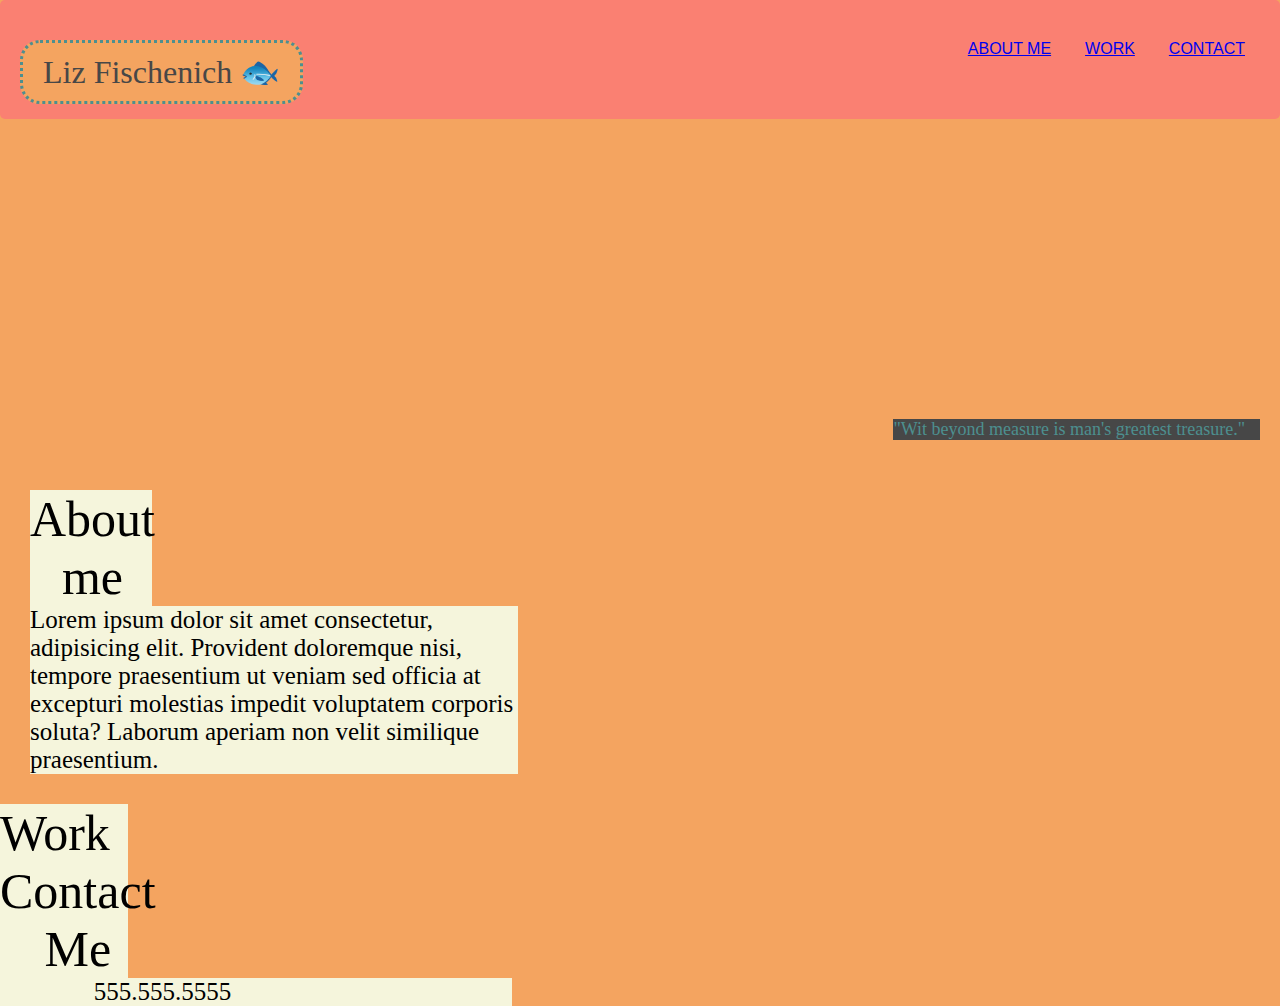
==== index.html @ bef0ddce "added more styling" ====
<!DOCTYPE html>
<html lang="en">
<head>
    <meta charset="UTF-8">
    <meta name="viewport" content="width=device-width, initial-scale=1.0">
    <link rel="reset" href="./Assets/css/reset.css">
    <link rel="stylesheet" href="./Assets/css/style.css">
    <title>Liz Fischenich</title>
</head>
<body>
    <header>
        <section>Liz Fischenich 🐟</section>
        <nav>
            <a href="#about-me">ABOUT ME</a>
            <a href="#Work">WORK</a> 
            <a href="#Contact-me">CONTACT</a></nav>
<!--place jump links to about me, work, contact sections in nav bar-->
    </header>
    <section id="banner">
        <article id="quote-text">"Wit beyond measure is man's greatest treasure."</article>
    </section>
    <section id="about-me">
        <article id="aside">About me</article>
        <article id="content">Lorem ipsum dolor sit amet consectetur, adipisicing elit. Provident doloremque nisi, tempore praesentium ut veniam sed officia at excepturi molestias impedit voluptatem corporis soluta? Laborum aperiam non velit similique praesentium.</article></section>
    <section id="Work">
        <article id="aside">Work</article>
        <article id="content">
            <article></article>
            <article></article>
            <article></article>
            <article></article>
            <article></article>
        </article>
    </section>
    <section id="Contact-me">
        <article id="aside">Contact Me</article>
        <article id="content">
            <article>555.555.5555</article>
            <article></article>
            <article></article>
        </article>
    </section>
</body>
</html>
---- Assets/css/style.css ----
body {
    background-color: sandybrown;
    margin: 0%;
}
header{
    background-color: salmon;
    display: flex;
    flex-wrap: inherit;
    justify-content: space-between;
    padding: 40px 20px 15px;
    border-radius: 5px;
}
header>section {
    box-sizing: content-box;
    color: #474747;
    background: sandybrown;
    padding: 10px 20px;
    font-size: xx-large;
    font-family: cursive;
    border-radius: 20px;
    border: #4d8f8f;
    border-style: dotted;
}
nav>a {
    align-content: space-between;
    padding: 40px 15px 5px 15px;
    font-family: sans-serif;
}
#banner{
    display: flex;
    background-image: url(Assets/Images/poshmark-banner.png);
    justify-content: flex-end;
    align-items: baseline;
    padding-top: 300px;
    padding-bottom: 20px;
    padding-right: 20px;
}

#quote-text{
    background-color: #474747;
    color: #4d8f8f;
    font-size: large;
    font-family: cursive;
    display: flex;
    padding-right: 15px;
    width: fit-content;
    justify-content: flex-end;
    align-items: baseline;
}
#about-me{
    padding: 15px;
    margin: 15px;
    align-content: space-between
}
#aside{
    display: flex;
    text-align: center;
    width: 10%;
    border: #474747;
    background-color: beige;
    font-size: 50px;
}

#content{
    display: flex;
    width: 40%;
    border: #474747;
    background-color: beige;
    font-size: 25px;
    justify-content: space-evenly;
    flex-wrap: nowrap;
}
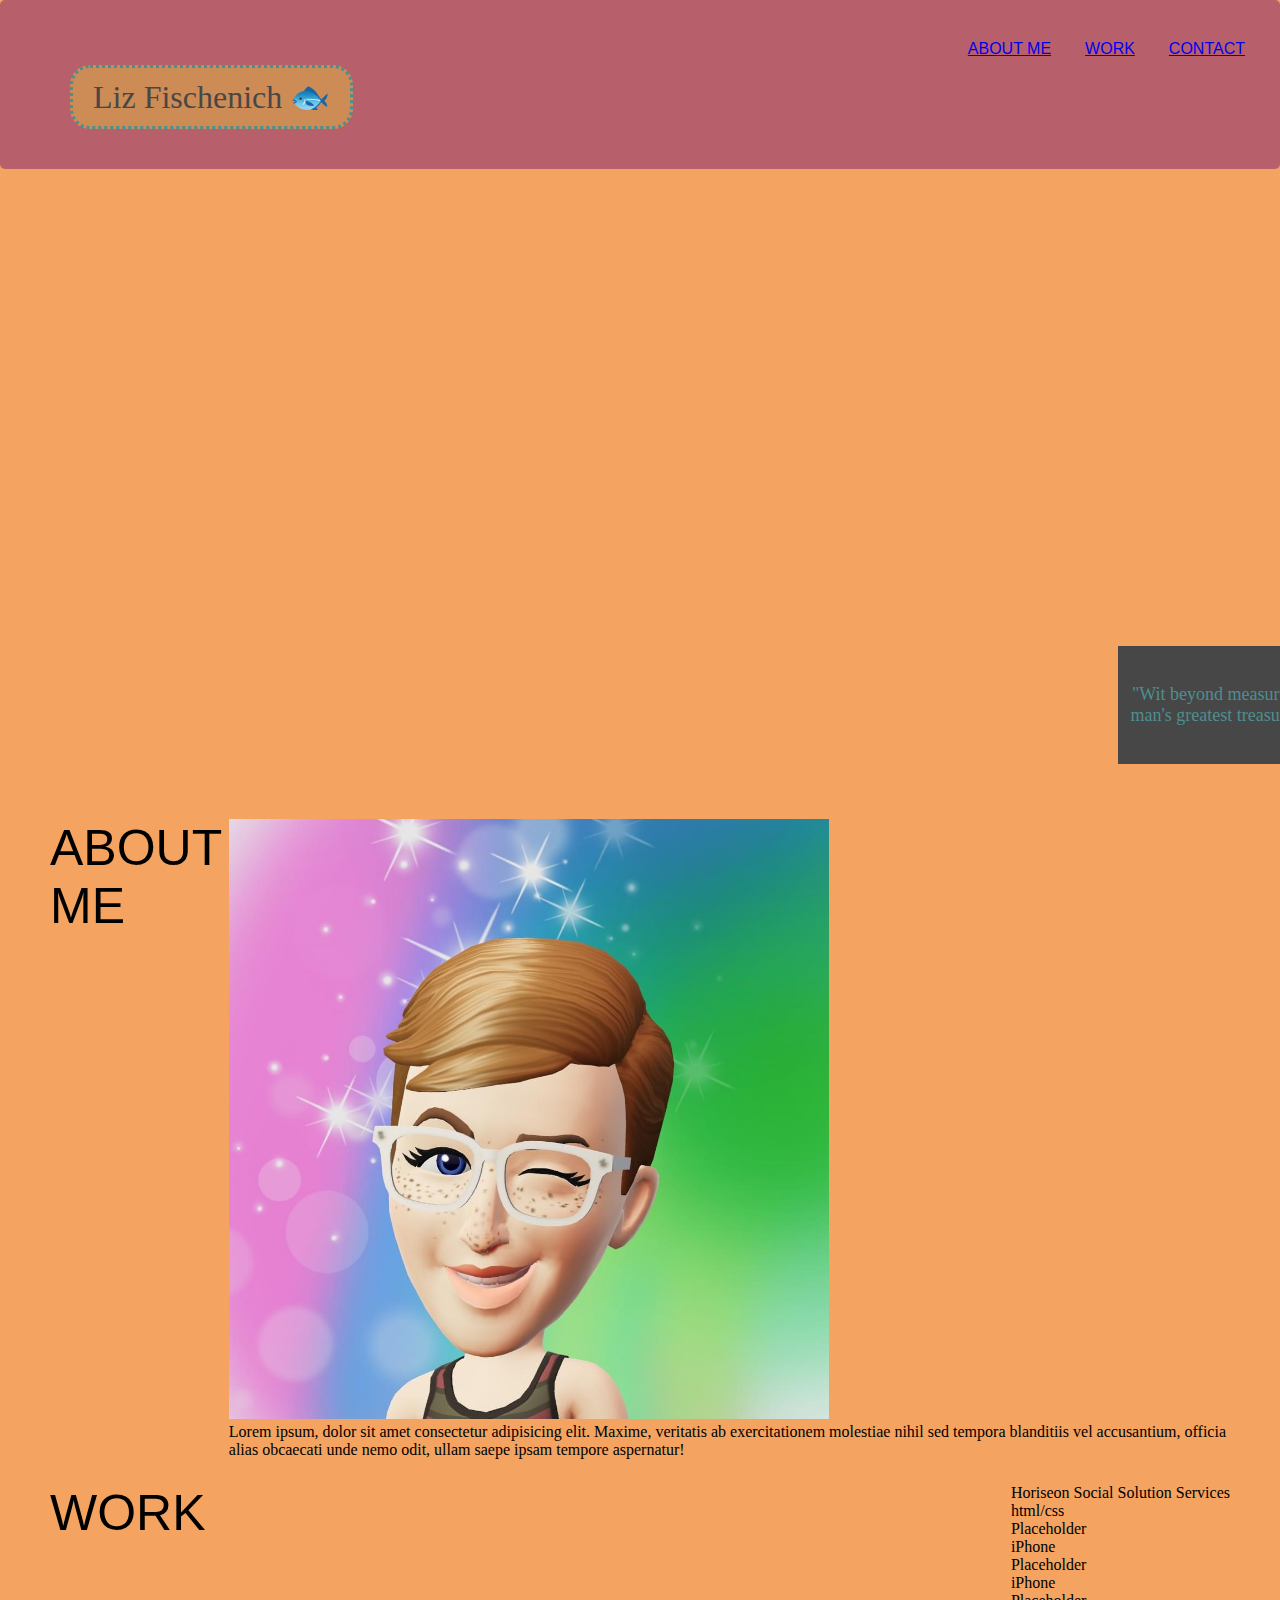
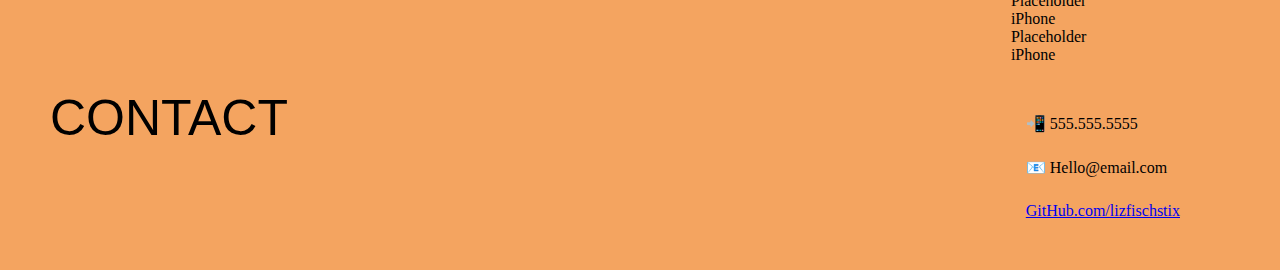
==== commit 7b71bbb2: "refactored body section, added img files to assets, started styling css" ====
--- a/index.html
+++ b/index.html
@@ -16,29 +16,45 @@
             <a href="#Contact-me">CONTACT</a></nav>
 <!--place jump links to about me, work, contact sections in nav bar-->
     </header>
-    <section id="banner">
-        <article id="quote-text">"Wit beyond measure is man's greatest treasure."</article>
+    <section class="banner">
+        <article class="quote-text">"Wit beyond measure is man's greatest treasure."</article>
     </section>
-    <section id="about-me">
-        <article id="aside">About me</article>
-        <article id="content">Lorem ipsum dolor sit amet consectetur, adipisicing elit. Provident doloremque nisi, tempore praesentium ut veniam sed officia at excepturi molestias impedit voluptatem corporis soluta? Laborum aperiam non velit similique praesentium.</article></section>
-    <section id="Work">
-        <article id="aside">Work</article>
-        <article id="content">
-            <article></article>
-            <article></article>
-            <article></article>
-            <article></article>
-            <article></article>
+    <main>
+       <section>
+        <aside>ABOUT ME</aside>
+        <article>
+            <img class="bio" src="./Assets/Images/IMG_0018.JPG" alt="current avitar of Liz"><article>Lorem ipsum, dolor sit amet consectetur adipisicing elit. Maxime, veritatis ab exercitationem molestiae nihil sed tempora blanditiis vel accusantium, officia alias obcaecati unde nemo odit, ullam saepe ipsam tempore aspernatur!</article>
         </article>
-    </section>
-    <section id="Contact-me">
-        <article id="aside">Contact Me</article>
-        <article id="content">
-            <article>555.555.5555</article>
-            <article></article>
-            <article></article>
-        </article>
-    </section>
+       </section>
+       <section>
+        <aside>WORK</aside>
+        <article>
+            <article class="horiseon">
+                <article>Horiseon Social Solution Services</article>
+                <article>html/css</article>
+            </article>
+            <article class="placeholder-1">
+                <article>Placeholder</article>
+                <article>iPhone</article>
+            </article>
+            <article class="placeholder-2">
+                <article>Placeholder</article>
+                <article>iPhone</article>
+            </article>   
+            <article class="placeholder-3">
+                <article>Placeholder</article>
+                <article>iPhone</article>
+            </article>    
+            <article class="placeholder-4">
+                <article>Placeholder</article>
+                <article>iPhone</article>
+            </article>   
+    </article>
+       </section>
+       <section>
+        <aside>CONTACT</aside>
+        <article><section>📲 555.555.5555</section><section>📧 Hello@email.com</section><section><a href="https://github.com/lizfischstix">GitHub.com/lizfischstix</a></section></article>
+       </section>
+    </main>
 </body>
 </html>--- a/Assets/css/style.css
+++ b/Assets/css/style.css
@@ -3,7 +3,7 @@
     margin: 0%;
 }
 header{
-    background-color: salmon;
+    background-color: #b85f6c;
     display: flex;
     flex-wrap: inherit;
     justify-content: space-between;
@@ -13,7 +13,7 @@
 header>section {
     box-sizing: content-box;
     color: #474747;
-    background: sandybrown;
+    background: #cd8b56;
     padding: 10px 20px;
     font-size: xx-large;
     font-family: cursive;
@@ -26,47 +26,47 @@
     padding: 40px 15px 5px 15px;
     font-family: sans-serif;
 }
-#banner{
+.banner {
     display: flex;
-    background-image: url(Assets/Images/poshmark-banner.png);
-    justify-content: flex-end;
-    align-items: baseline;
-    padding-top: 300px;
-    padding-bottom: 20px;
-    padding-right: 20px;
+    height: 600px;
+    width: 100%;
+    margin-bottom: 25px;
+    background-image: url(../Images/poshmark-banner.png);
+    background-size: cover;
+    background-position: unset;
+    justify-content: right;
+    flex-wrap: wrap;
+    align-content: flex-end;
 }
 
-#quote-text{
+
+.quote-text{
     background-color: #474747;
     color: #4d8f8f;
     font-size: large;
     font-family: cursive;
     display: flex;
-    padding-right: 15px;
-    width: fit-content;
-    justify-content: flex-end;
-    align-items: baseline;
+    width: 176px;
+    margin-bottom: 30px;
+    margin-right: 12px;
+    height: 94px;
+    text-align: center;
+    flex-wrap: wrap;
+    align-content: center;
+    padding: 12px;
 }
-#about-me{
-    padding: 15px;
-    margin: 15px;
-    align-content: space-between
+aside {
+font-size: 50px;
+    font-family: sans-serif;
 }
-#aside{
+section {
     display: flex;
-    text-align: center;
-    width: 10%;
-    border: #474747;
-    background-color: beige;
-    font-size: 50px;
+    justify-content: space-between;
+    margin: 25px 50px;
 }
-
-#content{
-    display: flex;
-    width: 40%;
-    border: #474747;
-    background-color: beige;
-    font-size: 25px;
-    justify-content: space-evenly;
-    flex-wrap: nowrap;
+img{
+    width: 15%;
+}
+.bio{
+    width: 600px;
 }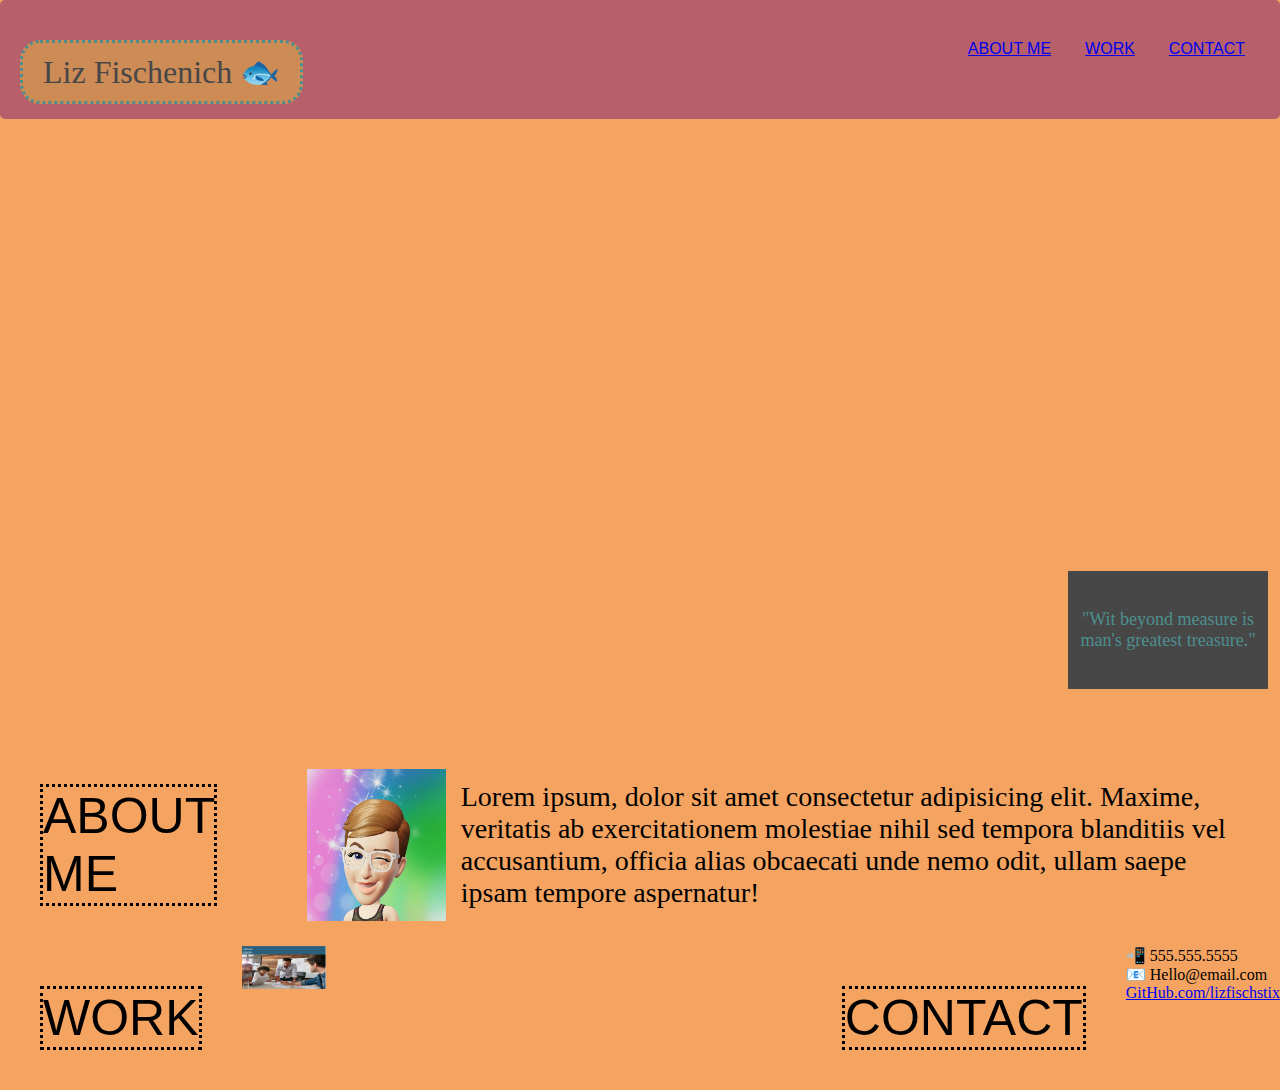
==== commit d02ccf99: "spun my wheeles on css styling for a while.  Taking a break and coming back later" ====
--- a/index.html
+++ b/index.html
@@ -20,38 +20,21 @@
         <article class="quote-text">"Wit beyond measure is man's greatest treasure."</article>
     </section>
     <main>
-       <section>
+       <section class="aboutme">
         <aside>ABOUT ME</aside>
-        <article>
-            <img class="bio" src="./Assets/Images/IMG_0018.JPG" alt="current avitar of Liz"><article>Lorem ipsum, dolor sit amet consectetur adipisicing elit. Maxime, veritatis ab exercitationem molestiae nihil sed tempora blanditiis vel accusantium, officia alias obcaecati unde nemo odit, ullam saepe ipsam tempore aspernatur!</article>
+        <article class="potatoes">
+            <img src="./Assets/Images/IMG_0018.JPG" alt="current avitar of Liz"><article class="bio">Lorem ipsum, dolor sit amet consectetur adipisicing elit. Maxime, veritatis ab exercitationem molestiae nihil sed tempora blanditiis vel accusantium, officia alias obcaecati unde nemo odit, ullam saepe ipsam tempore aspernatur!</article>
         </article>
        </section>
-       <section>
+  
+       <section class="work">
         <aside>WORK</aside>
         <article>
-            <article class="horiseon">
-                <article>Horiseon Social Solution Services</article>
-                <article>html/css</article>
-            </article>
-            <article class="placeholder-1">
-                <article>Placeholder</article>
-                <article>iPhone</article>
-            </article>
-            <article class="placeholder-2">
-                <article>Placeholder</article>
-                <article>iPhone</article>
-            </article>   
-            <article class="placeholder-3">
-                <article>Placeholder</article>
-                <article>iPhone</article>
-            </article>    
-            <article class="placeholder-4">
-                <article>Placeholder</article>
-                <article>iPhone</article>
-            </article>   
-    </article>
-       </section>
-       <section>
+          <a href=https://lizfischstix.github.io/liz-refactors-existing-code>  
+            <img src="./Assets/Images/deployed-challenge1-cover.png" alt="cover of Horiseon website">
+          </a>
+        </article>
+       <section class="contact">
         <aside>CONTACT</aside>
         <article><section>📲 555.555.5555</section><section>📧 Hello@email.com</section><section><a href="https://github.com/lizfischstix">GitHub.com/lizfischstix</a></section></article>
        </section>
--- a/Assets/css/style.css
+++ b/Assets/css/style.css
@@ -56,17 +56,58 @@
     padding: 12px;
 }
 aside {
+    display: flex;
 font-size: 50px;
     font-family: sans-serif;
+    margin: 40px;
+    border-style: dotted;
+    
 }
-section {
+.potatoes {
     display: flex;
-    justify-content: space-between;
+    justify-content: right;
     margin: 25px 50px;
+}
+
+.aboutme {
+    display: flex;
+    align-content: space-between;
 }
 img{
     width: 15%;
+    height: auto;
+    margin-right: 15px;
 }
+
 .bio{
-    width: 600px;
+   display: flex
+    width:500px;
+    box-sizing: inherit;
+    align-content: center;
+    font-size:175%
+}
+
+.work{
+    display: flex;
+    
+
+
+}
+
+.samples{
+    display: flex-wrap;
+
+    
+
+}
+
+   
+
+
+.contact {display: flex;
+
+}
+
+.title{
+    display: flex;
 }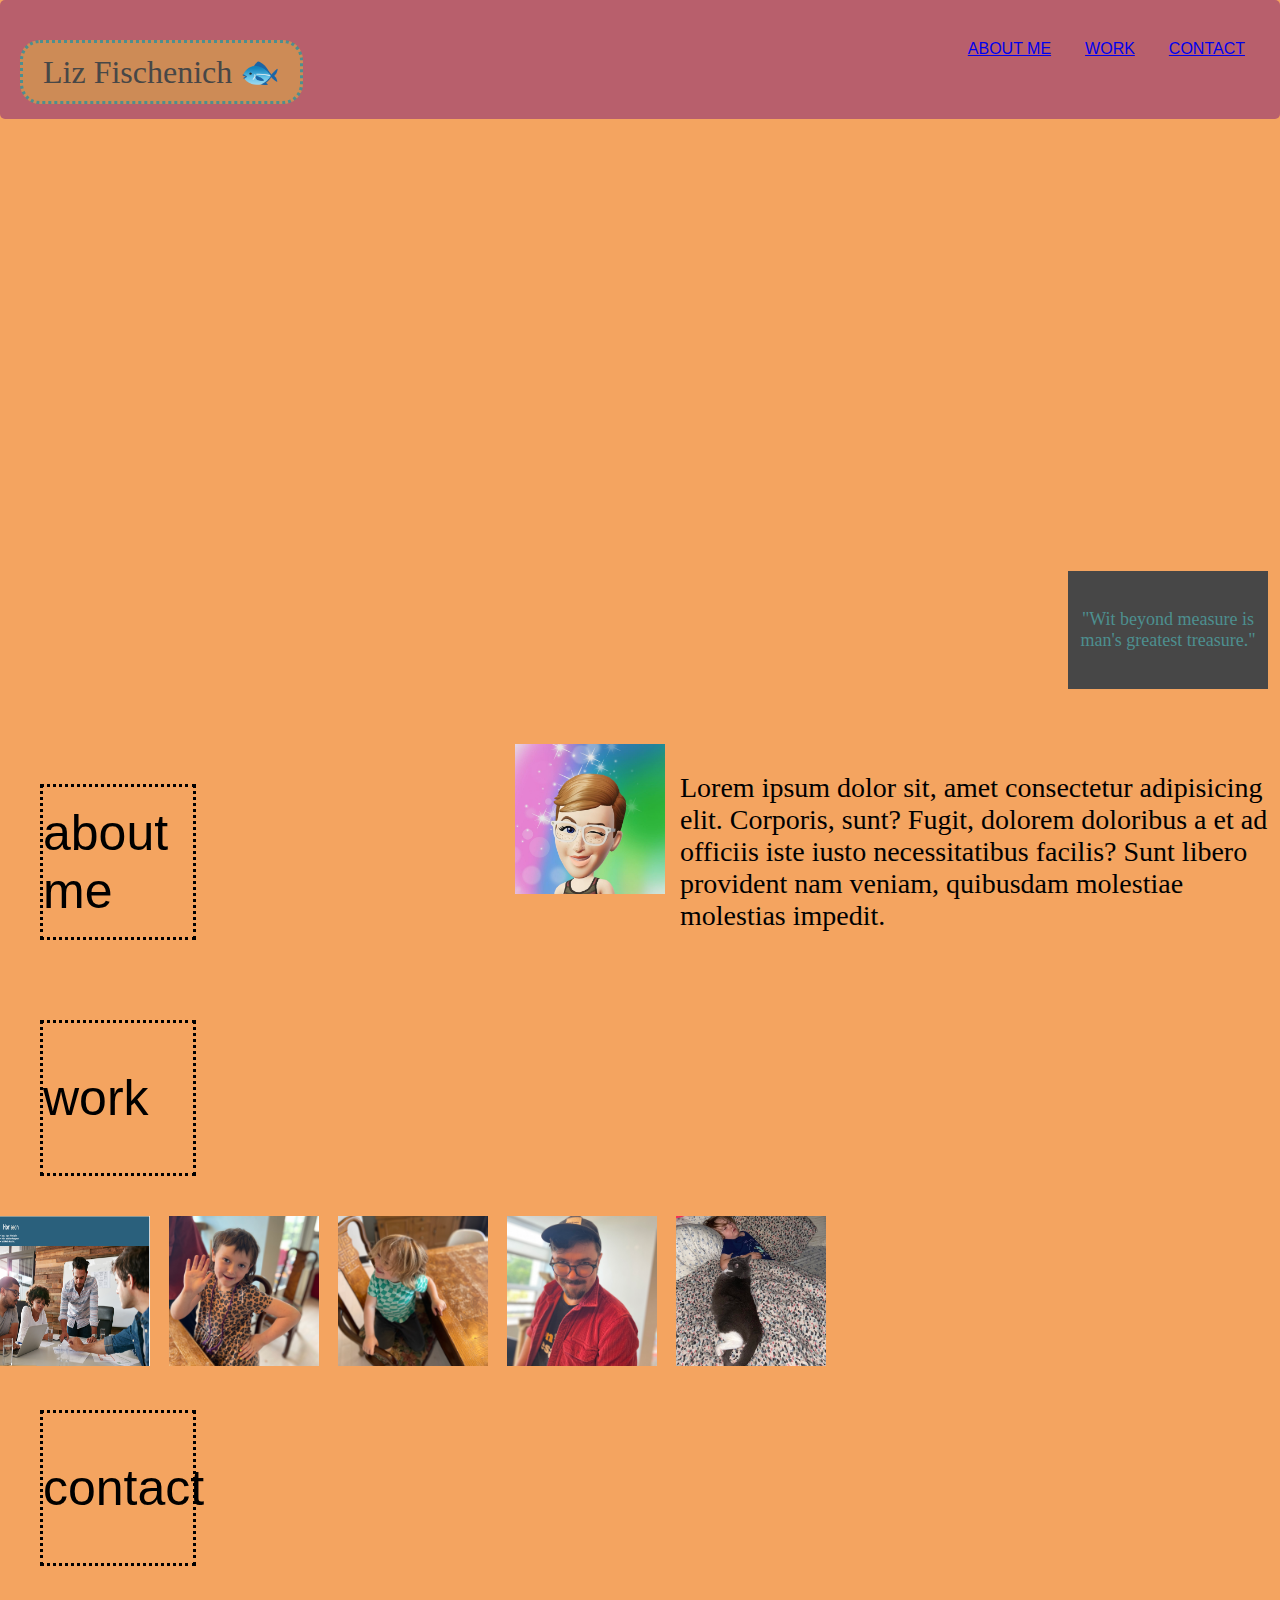
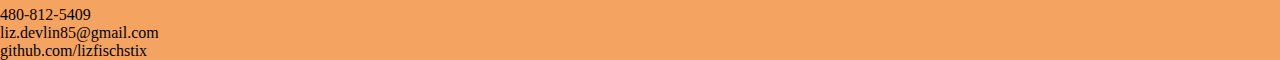
==== commit 18da0c49: "retooled bottom section.  started css styling.  we're getting there" ====
--- a/index.html
+++ b/index.html
@@ -20,24 +20,23 @@
         <article class="quote-text">"Wit beyond measure is man's greatest treasure."</article>
     </section>
     <main>
-       <section class="aboutme">
-        <aside>ABOUT ME</aside>
-        <article class="potatoes">
-            <img src="./Assets/Images/IMG_0018.JPG" alt="current avitar of Liz"><article class="bio">Lorem ipsum, dolor sit amet consectetur adipisicing elit. Maxime, veritatis ab exercitationem molestiae nihil sed tempora blanditiis vel accusantium, officia alias obcaecati unde nemo odit, ullam saepe ipsam tempore aspernatur!</article>
-        </article>
-       </section>
-  
-       <section class="work">
-        <aside>WORK</aside>
-        <article>
-          <a href=https://lizfischstix.github.io/liz-refactors-existing-code>  
-            <img src="./Assets/Images/deployed-challenge1-cover.png" alt="cover of Horiseon website">
-          </a>
-        </article>
-       <section class="contact">
-        <aside>CONTACT</aside>
-        <article><section>📲 555.555.5555</section><section>📧 Hello@email.com</section><section><a href="https://github.com/lizfischstix">GitHub.com/lizfischstix</a></section></article>
-       </section>
+      <section class="aboutme">
+        <aside>about me</aside>
+            <section class="bio">
+                <img src="./Assets/Images/IMG_0018.JPG" alt="Avitar of Liz">
+                <p>Lorem ipsum dolor sit, amet consectetur adipisicing elit. Corporis, sunt? Fugit, dolorem doloribus a et ad officiis iste iusto necessitatibus facilis? Sunt libero provident nam veniam, quibusdam molestiae molestias impedit.</p> 
+            </section>
+        </section>
+      <section>
+        <aside>work</aside><img src="./Assets/Images/deployed-challenge1-cover.png" alt="cover photo of Horiseon Social Solutions webpage">  
+        <img src="./Assets/Images/Amelia.jpeg" alt="6-year-old girl making a silly face">
+        <img src="./Assets/Images/Archer.jpeg" alt="3-year-old boy not holding still for the camera">
+        <img src="./Assets/Images/Zak.jpeg" alt="man in a red jacket">
+        <img src="./Assets/Images/Panda-and-Archer.jpeg" alt="kitty cuddling with napping toddler">
+      </section> 
+      <section>
+        <aside>contact</aside><section><article>480-812-5409</article><article>liz.devlin85@gmail.com</article><article><a src="www.github.com/lizfischstix">github.com/lizfischstix</a></article></section>
+      </section>
     </main>
 </body>
 </html>--- a/Assets/css/style.css
+++ b/Assets/css/style.css
@@ -57,57 +57,34 @@
 }
 aside {
     display: flex;
-font-size: 50px;
+    font-size: 50px;
+    font-size: 50px;
     font-family: sans-serif;
     margin: 40px;
     border-style: dotted;
+    width: 150px;
+    height: 150px;
+    align-content: center;
+    flex-wrap: wrap;
     
 }
-.potatoes {
-    display: flex;
-    justify-content: right;
-    margin: 25px 50px;
-}
 
-.aboutme {
-    display: flex;
-    align-content: space-between;
-}
 img{
-    width: 15%;
-    height: auto;
+    width: 150px;
+    height: 150px;
     margin-right: 15px;
 }
-
+p{
+    height: 150px;
+    width:600px;
+}
 .bio{
-   display: flex
-    width:500px;
-    box-sizing: inherit;
+   display: flex;
+   justify-content: space-between;
     align-content: center;
     font-size:175%
 }
-
-.work{
+.aboutme{
     display: flex;
-    
-
-
-}
-
-.samples{
-    display: flex-wrap;
-
-    
-
-}
-
-   
-
-
-.contact {display: flex;
-
-}
-
-.title{
-    display: flex;
+    justify-content: space-between;
 }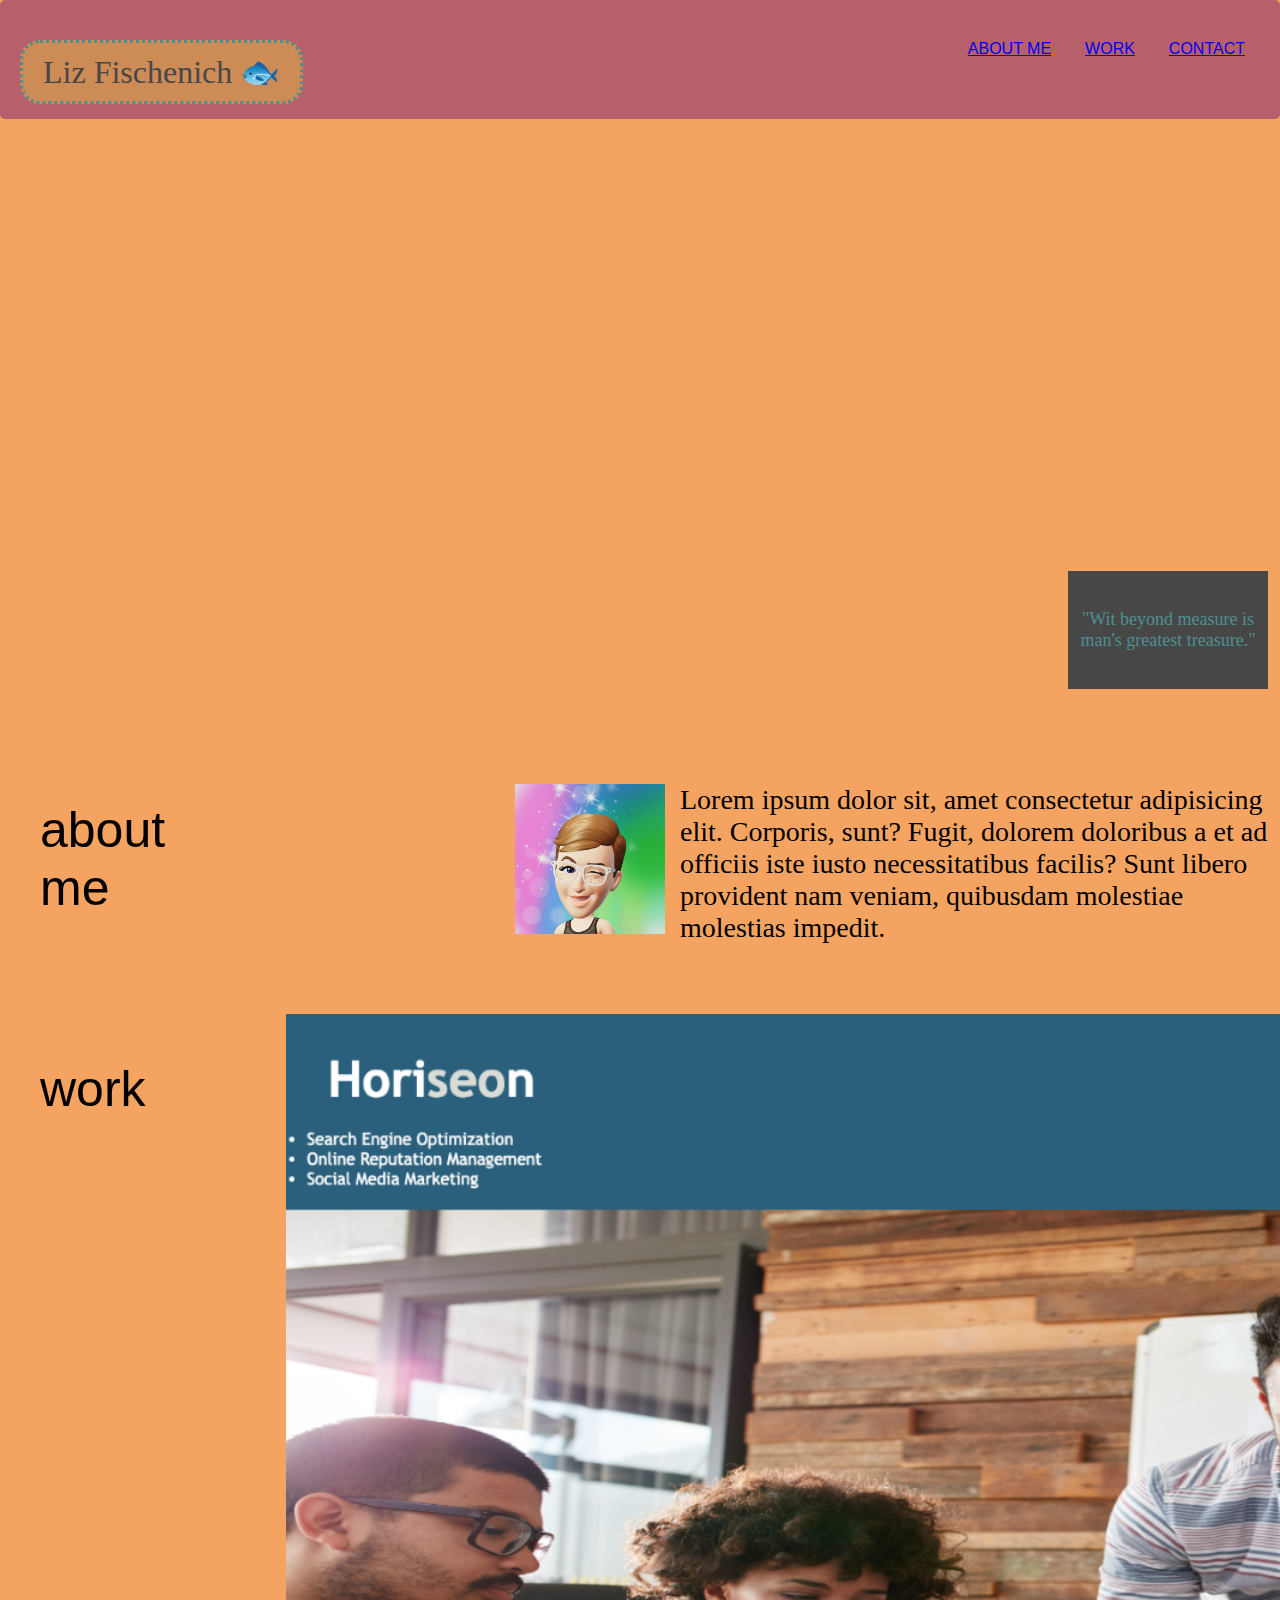
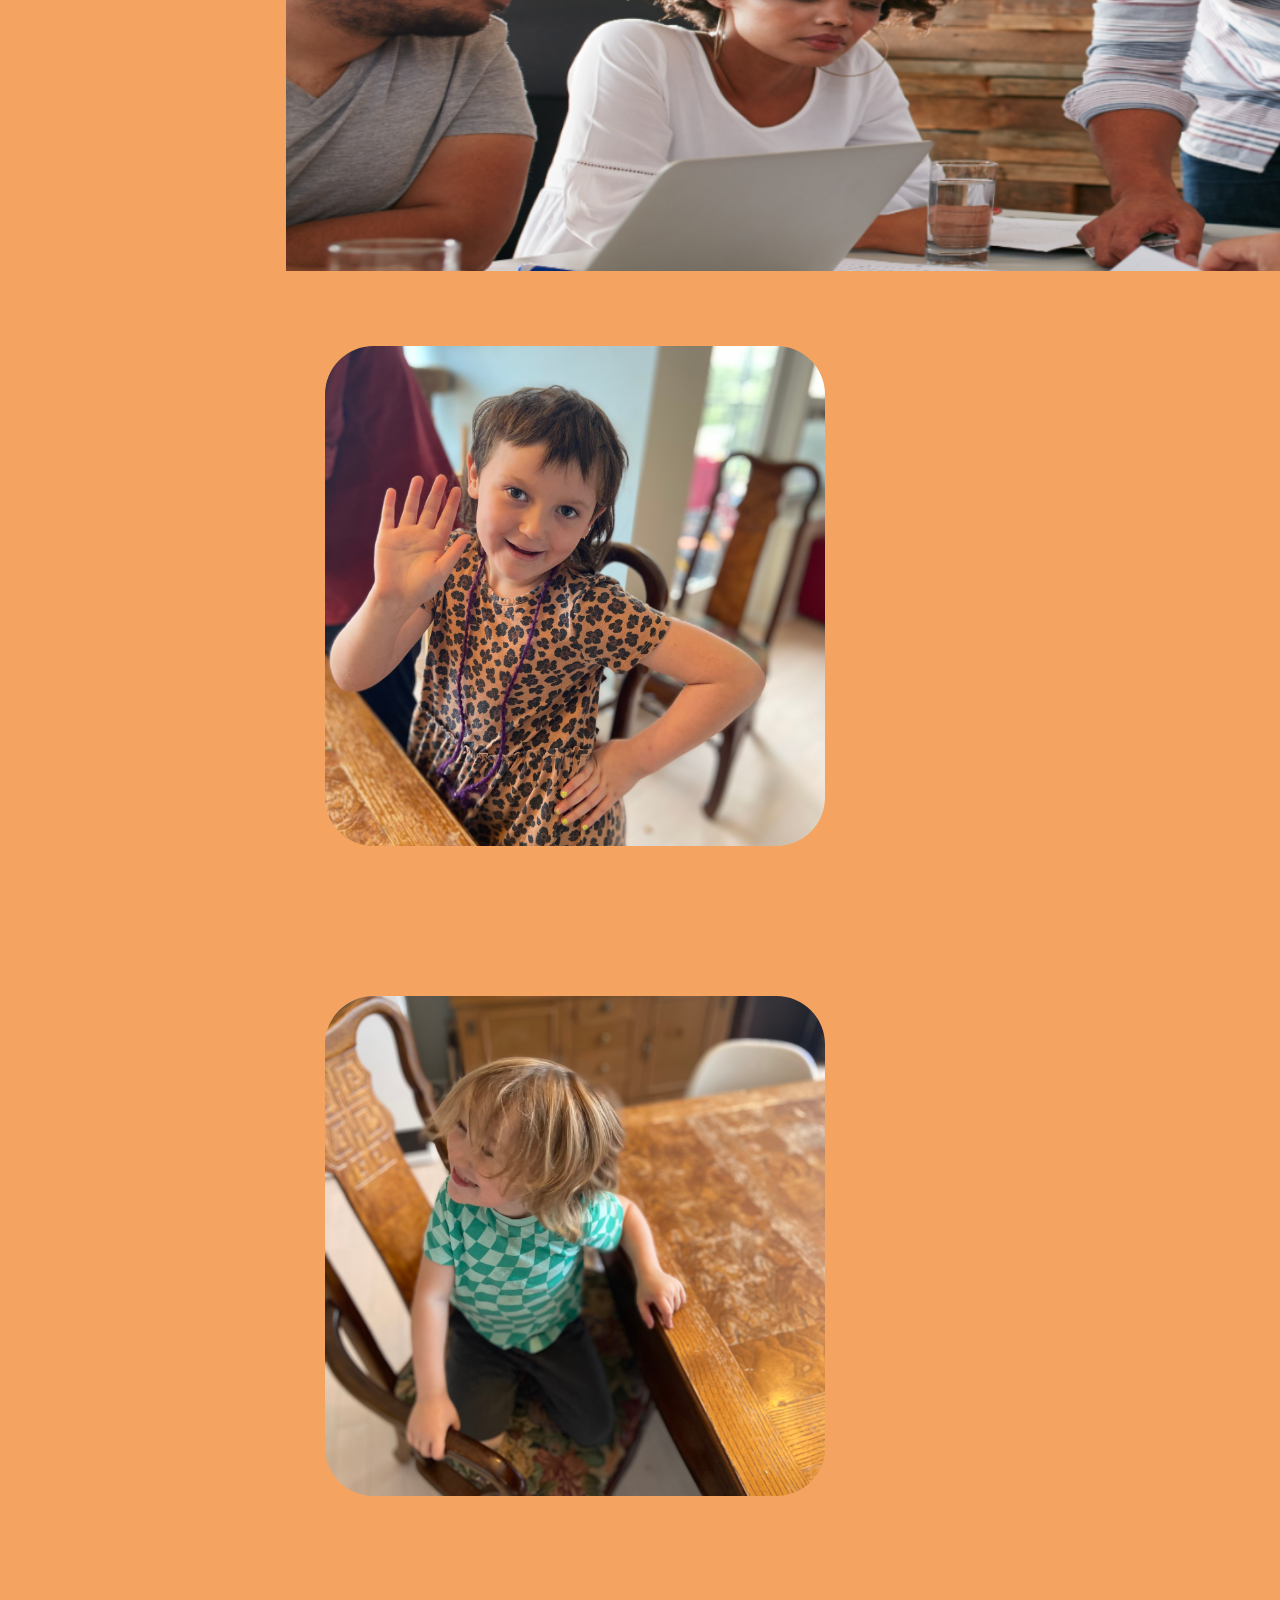
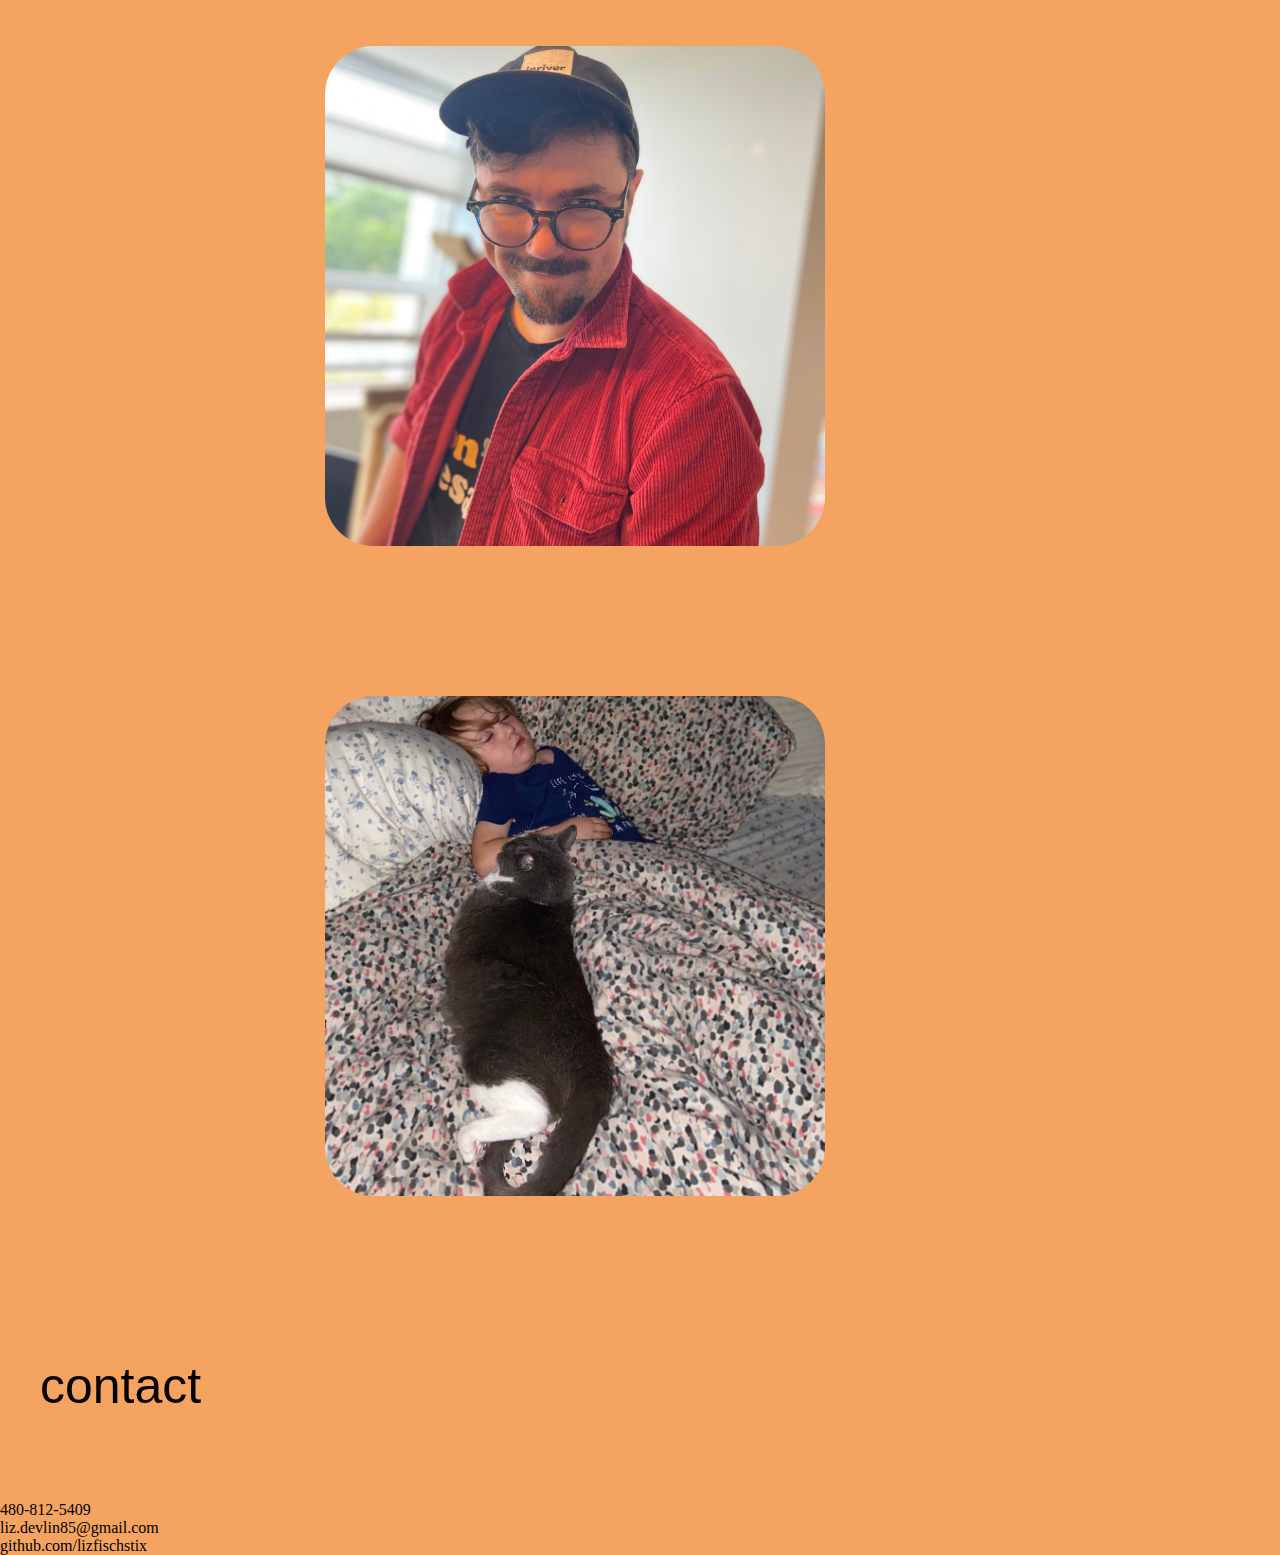
==== commit 0126354b: "started formatting photos." ====
--- a/index.html
+++ b/index.html
@@ -28,7 +28,12 @@
             </section>
         </section>
       <section>
-        <aside>work</aside><img src="./Assets/Images/deployed-challenge1-cover.png" alt="cover photo of Horiseon Social Solutions webpage">  
+        
+        <section class="splash"> 
+          <aside>work</aside>
+          <main><a href="https://lizfischstix.github.io/liz-refactors-existing-code/">
+          <img src="./Assets/Images/bootcamp-work-sample-challenge1.png" alt="cover photo of Horiseon Social Solutions webpage"></a> <strong>refactoring code for improved accessability</strong></main></section>
+        <section class="littleimages">
         <img src="./Assets/Images/Amelia.jpeg" alt="6-year-old girl making a silly face">
         <img src="./Assets/Images/Archer.jpeg" alt="3-year-old boy not holding still for the camera">
         <img src="./Assets/Images/Zak.jpeg" alt="man in a red jacket">
@@ -39,4 +44,4 @@
       </section>
     </main>
 </body>
-</html>+</html> --- a/Assets/css/style.css
+++ b/Assets/css/style.css
@@ -2,6 +2,7 @@
     background-color: sandybrown;
     margin: 0%;
 }
+
 header{
     background-color: #b85f6c;
     display: flex;
@@ -58,21 +59,53 @@
 aside {
     display: flex;
     font-size: 50px;
-    font-size: 50px;
     font-family: sans-serif;
     margin: 40px;
-    border-style: dotted;
+    margin-right:   ;
     width: 150px;
     height: 150px;
-    align-content: center;
+    align-items: center;
     flex-wrap: wrap;
     
 }
 
-img{
+.bio>img{
+    display: flex;
     width: 150px;
     height: 150px;
     margin-right: 15px;
+}
+
+.splash {
+    display: flex;
+}
+a>img {
+    display: flex;
+    width: 1200px;
+    object-fit: cover;
+    border-radius: 19px;
+    padding-left: 100px;
+}
+
+.littleimages {
+    display: flex;
+    flex-wrap: wrap;
+    padding-left: 250px;
+}
+
+
+.littleimages>img {
+    display: flex;
+    height: 500px;
+    padding: 75px;
+    border-radius: 19%;
+}
+
+.splash>main {
+ padding-top: 40px;   
+ display: flex;
+
+
 }
 p{
     height: 150px;
@@ -81,7 +114,7 @@
 .bio{
    display: flex;
    justify-content: space-between;
-    align-content: center;
+    align-items: center;
     font-size:175%
 }
 .aboutme{
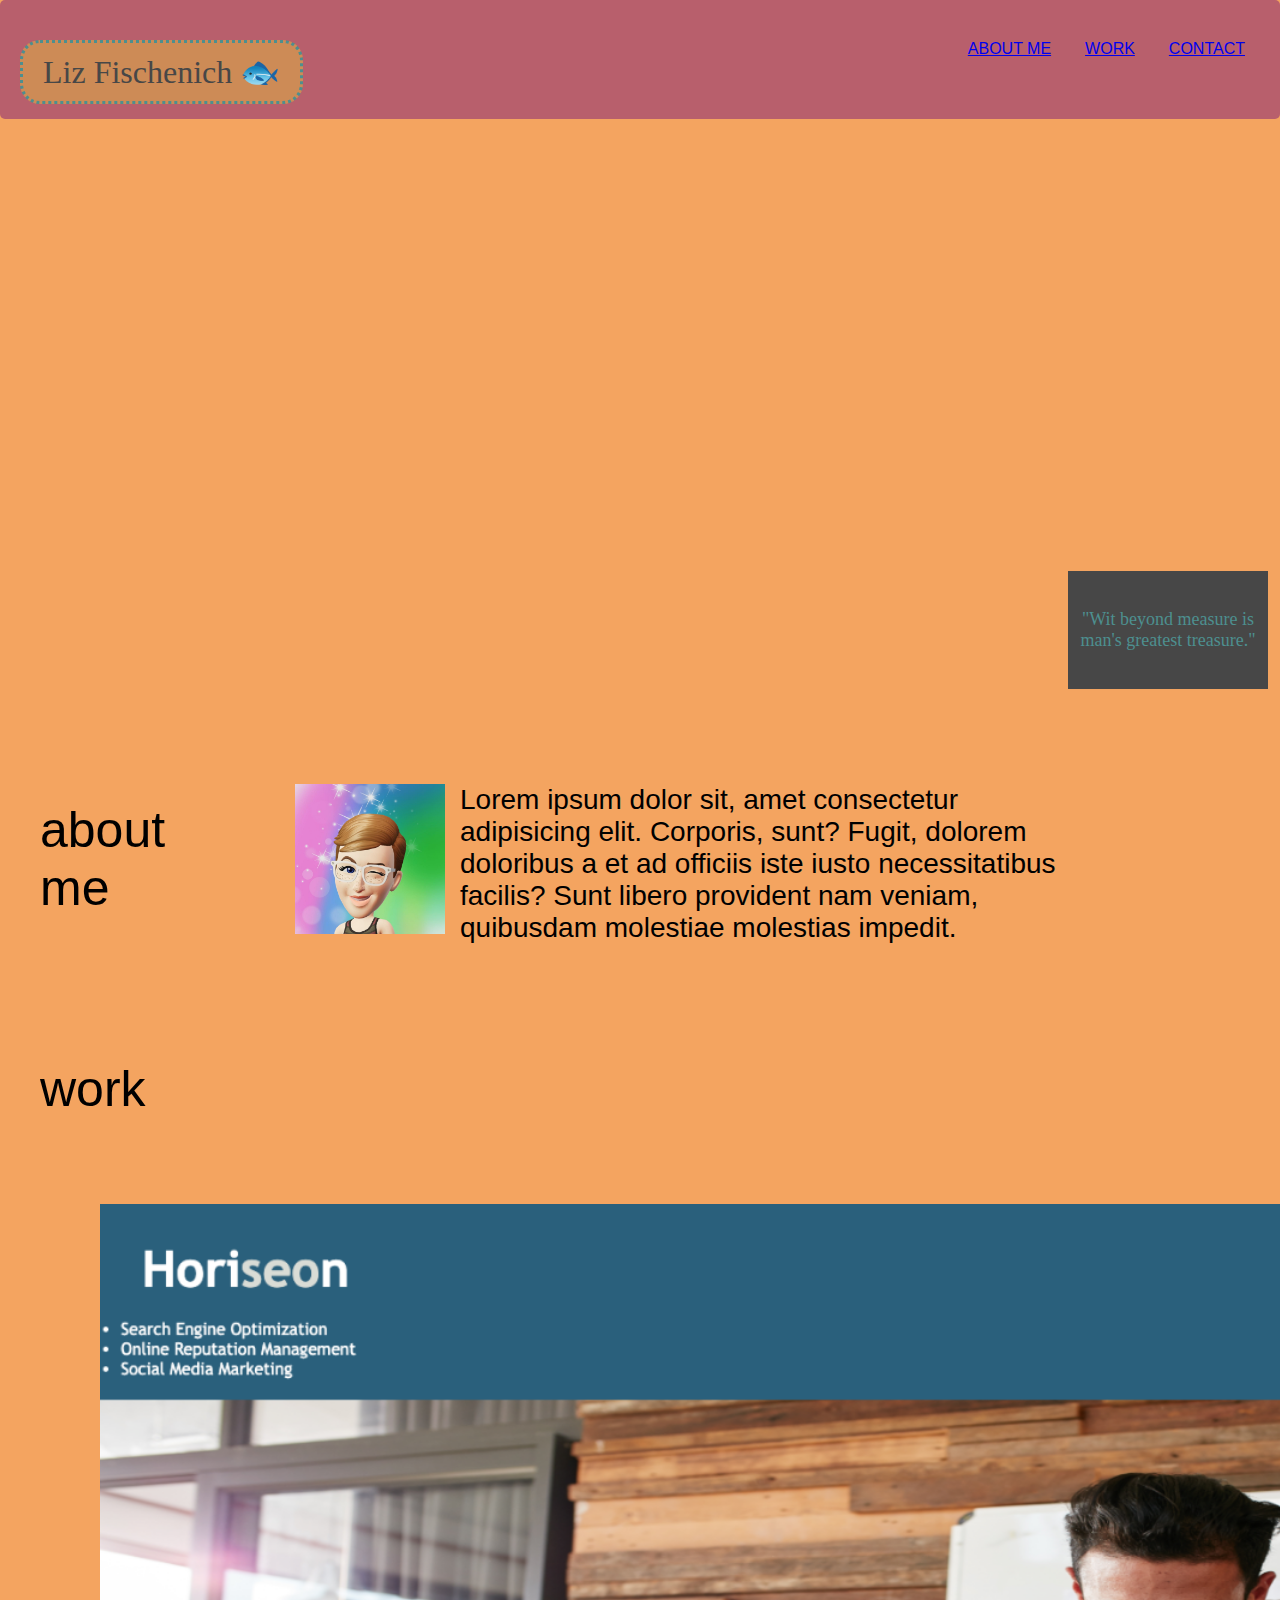
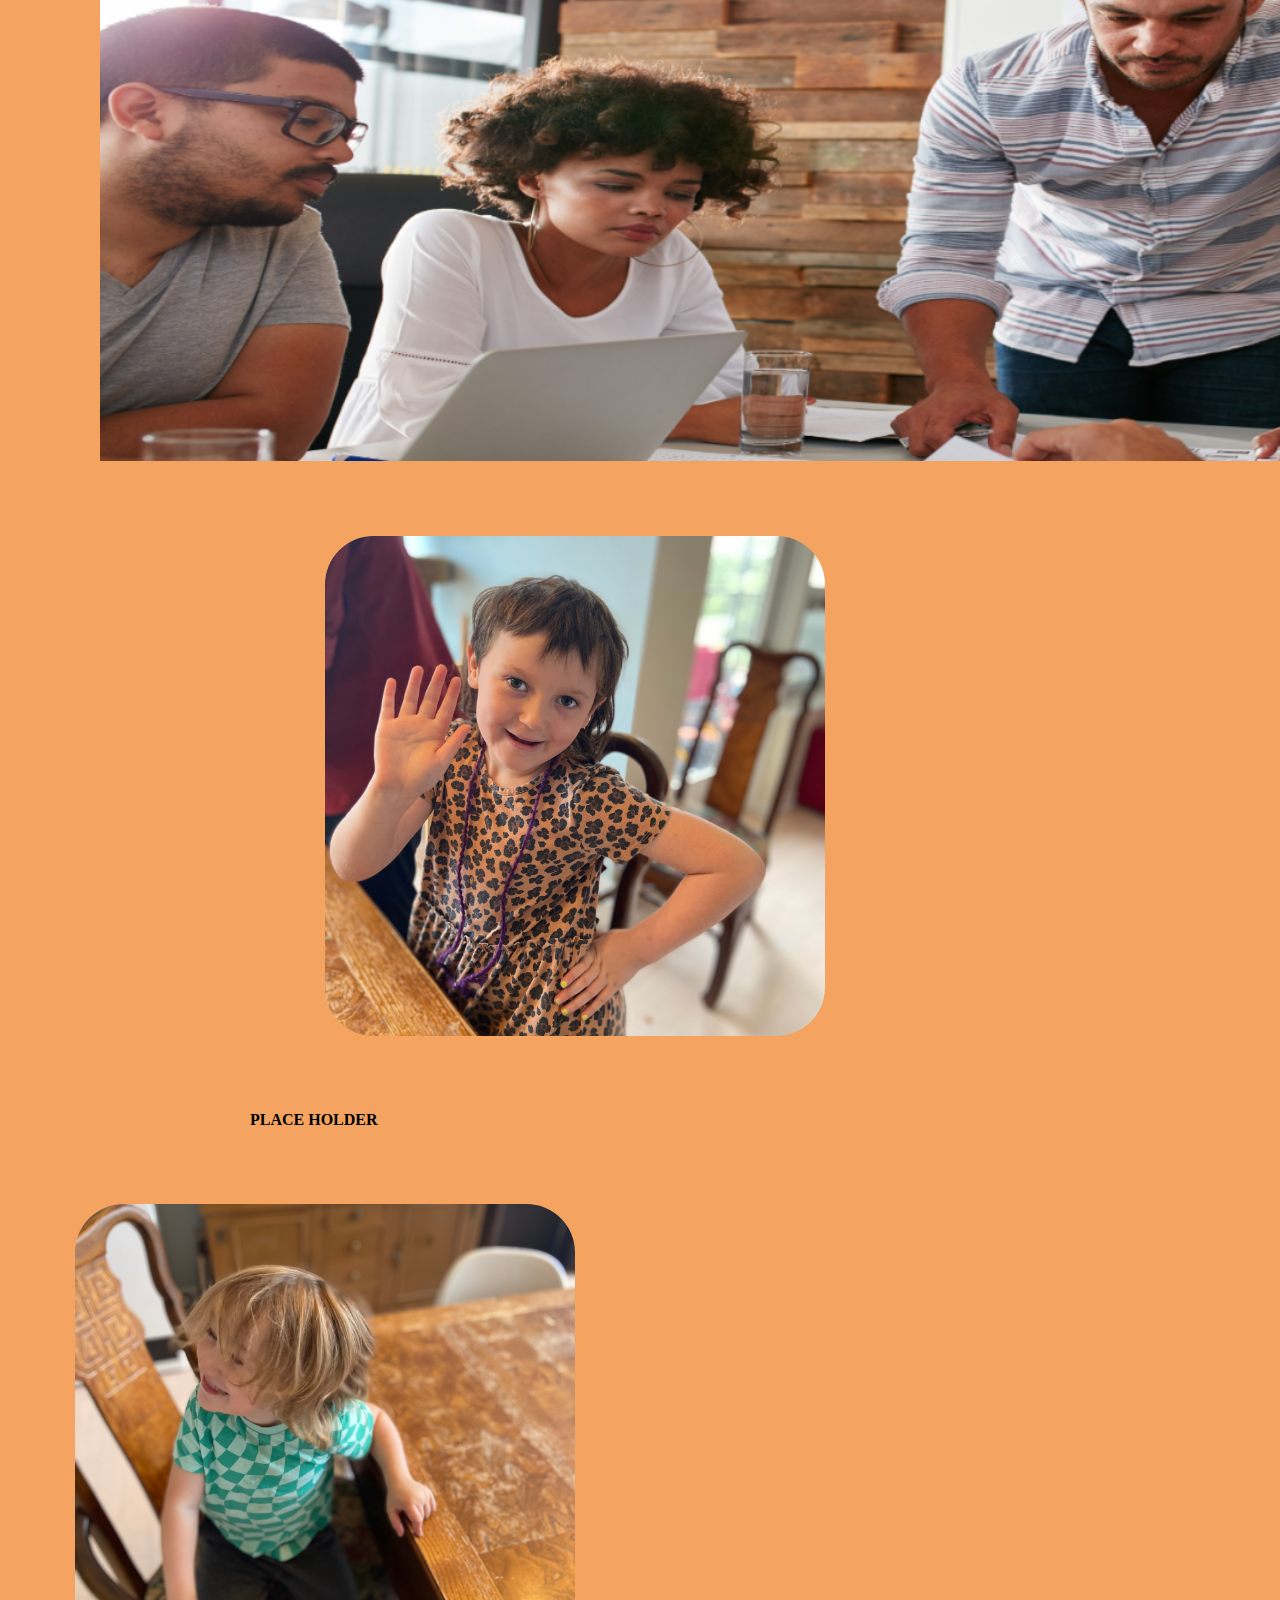
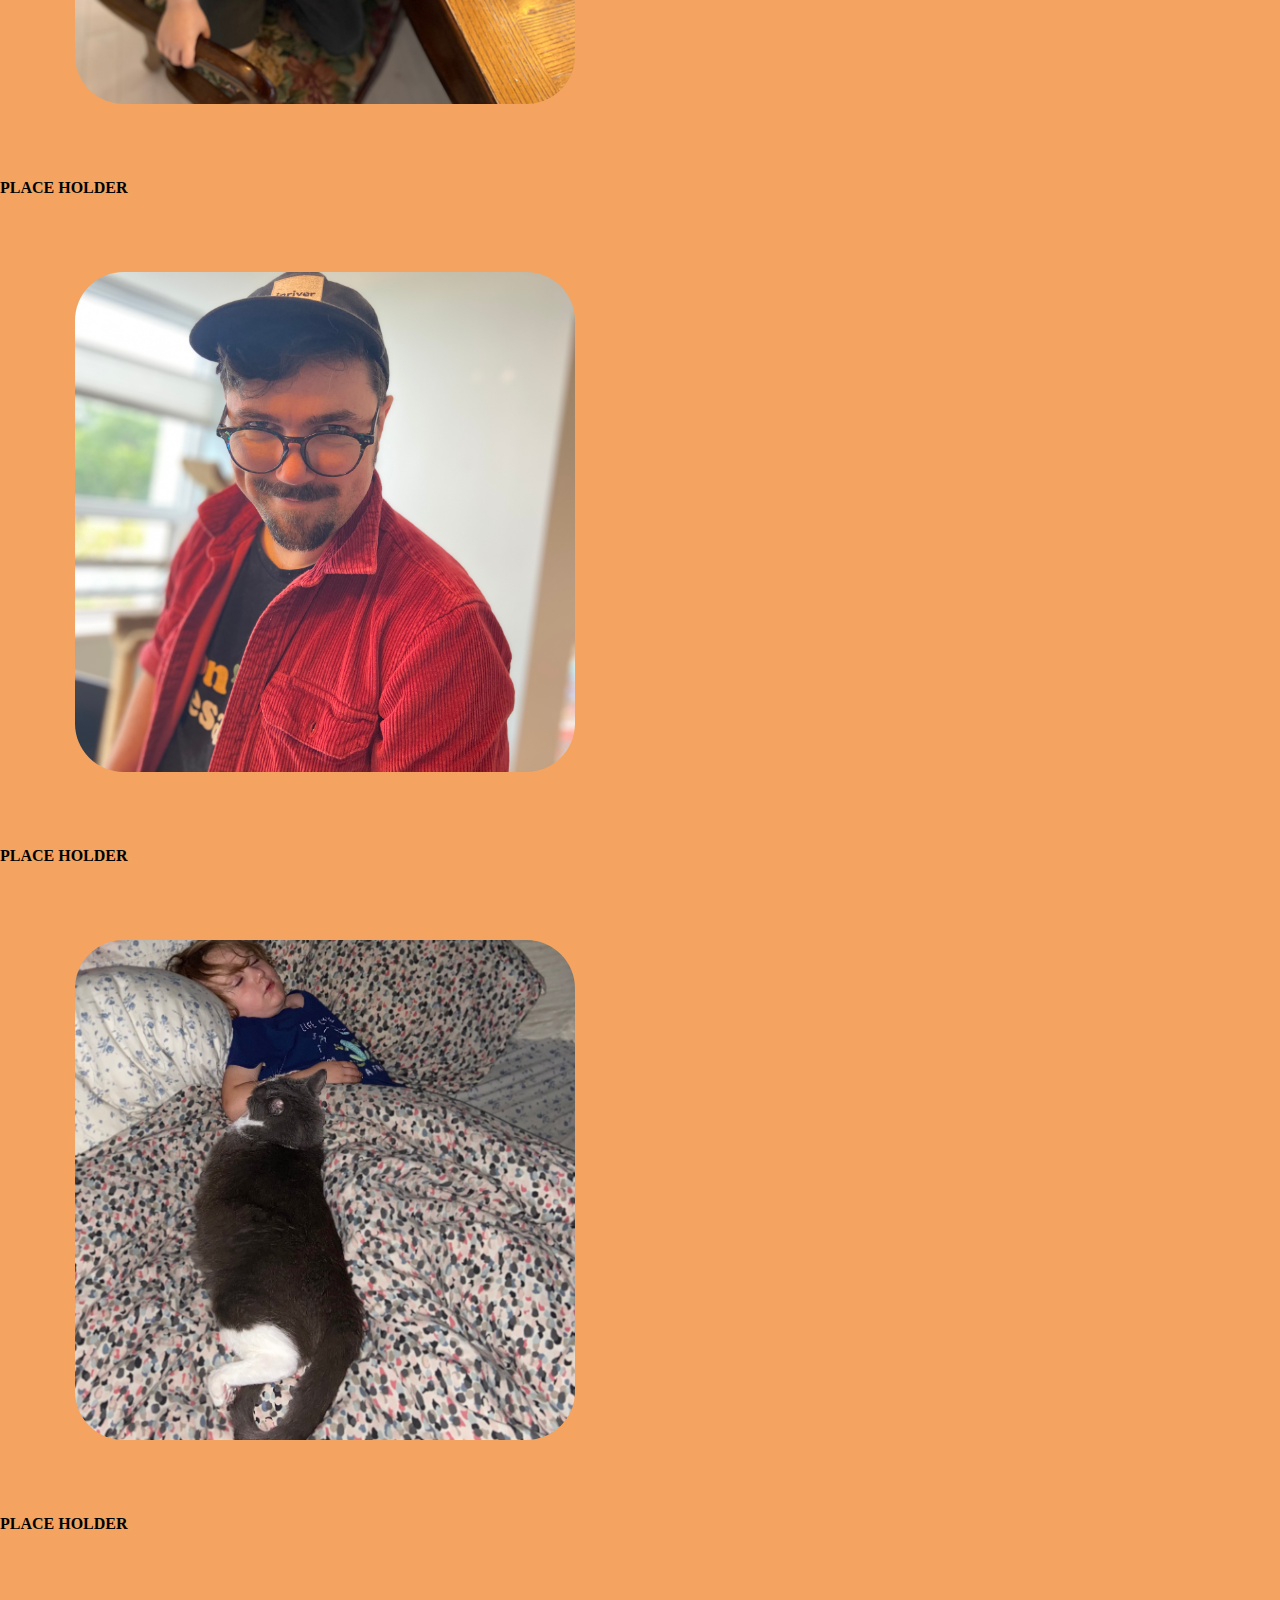
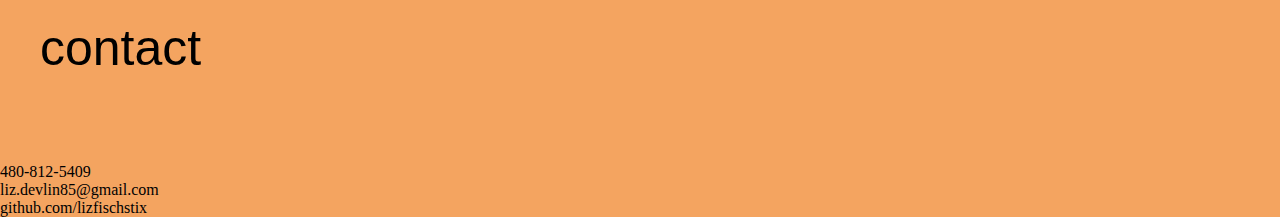
==== commit 2d707776: "still working on work photos." ====
--- a/index.html
+++ b/index.html
@@ -27,18 +27,18 @@
                 <p>Lorem ipsum dolor sit, amet consectetur adipisicing elit. Corporis, sunt? Fugit, dolorem doloribus a et ad officiis iste iusto necessitatibus facilis? Sunt libero provident nam veniam, quibusdam molestiae molestias impedit.</p> 
             </section>
         </section>
-      <section>
+      <section> 
+          <aside>work</aside>
+          <main class="splash"><a href="https://lizfischstix.github.io/liz-refactors-existing-code/">
+          <img  src="./Assets/Images/bootcamp-work-sample-challenge1.png" alt="cover photo of Horiseon Social Solutions webpage"></a> <strong class="big-picture">refactoring code for improved accessability</strong></main></item>
         
-        <section class="splash"> 
-          <aside>work</aside>
-          <main><a href="https://lizfischstix.github.io/liz-refactors-existing-code/">
-          <img src="./Assets/Images/bootcamp-work-sample-challenge1.png" alt="cover photo of Horiseon Social Solutions webpage"></a> <strong>refactoring code for improved accessability</strong></main></section>
         <section class="littleimages">
-        <img src="./Assets/Images/Amelia.jpeg" alt="6-year-old girl making a silly face">
-        <img src="./Assets/Images/Archer.jpeg" alt="3-year-old boy not holding still for the camera">
-        <img src="./Assets/Images/Zak.jpeg" alt="man in a red jacket">
-        <img src="./Assets/Images/Panda-and-Archer.jpeg" alt="kitty cuddling with napping toddler">
+          <item><img src="./Assets/Images/Amelia.jpeg" alt="6-year-old girl making a silly face"><strong>PLACE HOLDER</strong></Section>
+          <item><img src="./Assets/Images/Archer.jpeg" alt="3-year-old boy not holding still for the camera"><strong>PLACE HOLDER</strong></item>
+          <item><img src="./Assets/Images/Zak.jpeg" alt="man in a red jacket"><strong>PLACE HOLDER</strong></item>
+          <item><img src="./Assets/Images/Panda-and-Archer.jpeg" alt="kitty cuddling with napping toddler"><strong>PLACE HOLDER</strong></item>
       </section> 
+      
       <section>
         <aside>contact</aside><section><article>480-812-5409</article><article>liz.devlin85@gmail.com</article><article><a src="www.github.com/lizfischstix">github.com/lizfischstix</a></article></section>
       </section>
--- a/Assets/css/style.css
+++ b/Assets/css/style.css
@@ -39,8 +39,6 @@
     flex-wrap: wrap;
     align-content: flex-end;
 }
-
-
 .quote-text{
     background-color: #474747;
     color: #4d8f8f;
@@ -66,16 +64,24 @@
     height: 150px;
     align-items: center;
     flex-wrap: wrap;
-    
 }
-
+.aboutme{
+    display: flex;
+    justify-content: left;
+}
+.bio{
+    display: flex;
+    justify-content: left;
+     align-items: center;
+     font-size:175%;
+     padding-left: 65px;
+ }
 .bio>img{
     display: flex;
     width: 150px;
     height: 150px;
     margin-right: 15px;
 }
-
 .splash {
     display: flex;
 }
@@ -85,8 +91,8 @@
     object-fit: cover;
     border-radius: 19px;
     padding-left: 100px;
+    padding-right: 80px;
 }
-
 .littleimages {
     display: flex;
     flex-wrap: wrap;
@@ -94,30 +100,42 @@
 }
 
 
-.littleimages>img {
+item>img {
     display: flex;
     height: 500px;
     padding: 75px;
     border-radius: 19%;
 }
+.littleimages>section {
+    display: flex;
+    flex-wrap: wrap;
+    padding-left: 250px;
+}
 
 .splash>main {
  padding-top: 40px;   
  display: flex;
+ flex-wrap: wrap;
+}
 
-
-}
 p{
     height: 150px;
     width:600px;
+    font-family: sans-serif;
 }
-.bio{
-   display: flex;
-   justify-content: space-between;
-    align-items: center;
-    font-size:175%
+
+.big-picture{
+    display: flex;
+    flex:flex-wrap;
+    background-color: whitesmoke;
+    padding-top: 20px;
+    padding-left: 100px;
+    padding-right: 60px;
+    padding-bottom: 50px;
+    align-content: center;
+    margin-left: 140px;
+   font-size: 28px;
+   font-family: sans-serif
+   
 }
-.aboutme{
-    display: flex;
-    justify-content: space-between;
-}+    
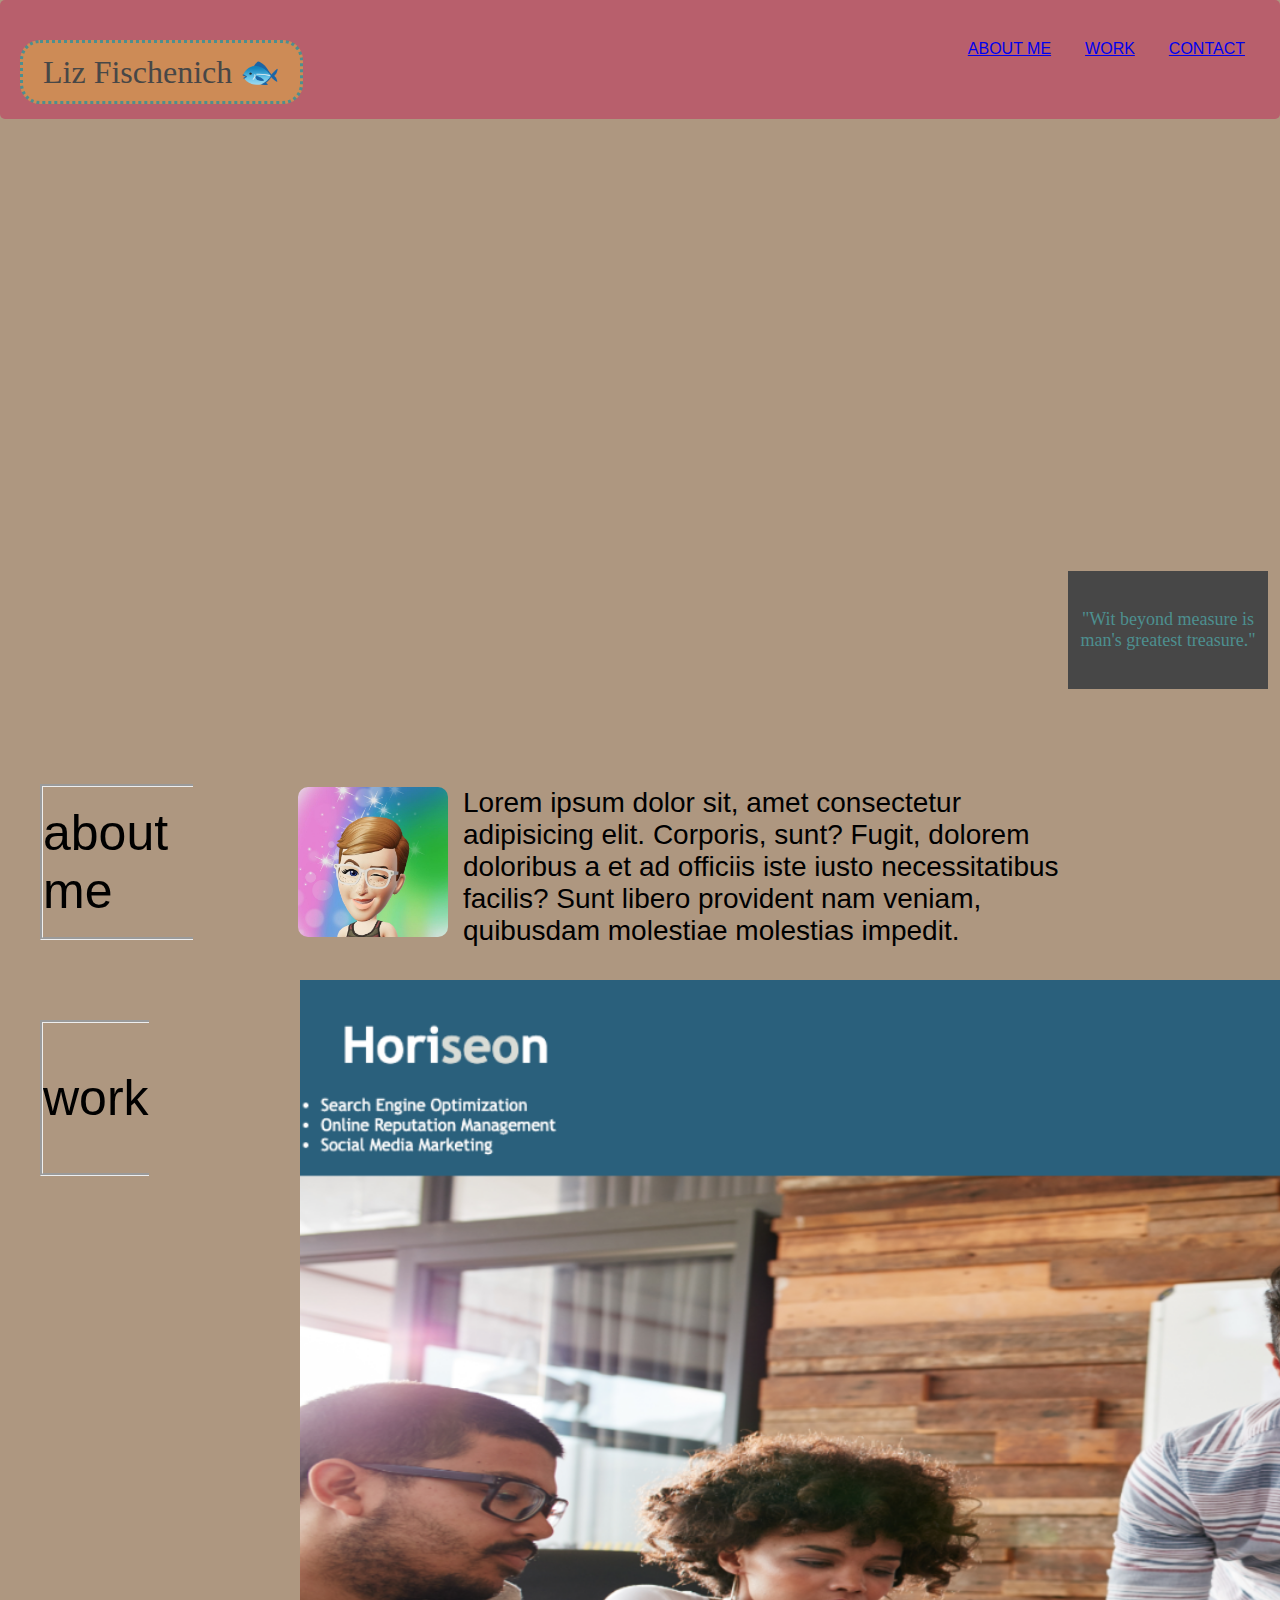
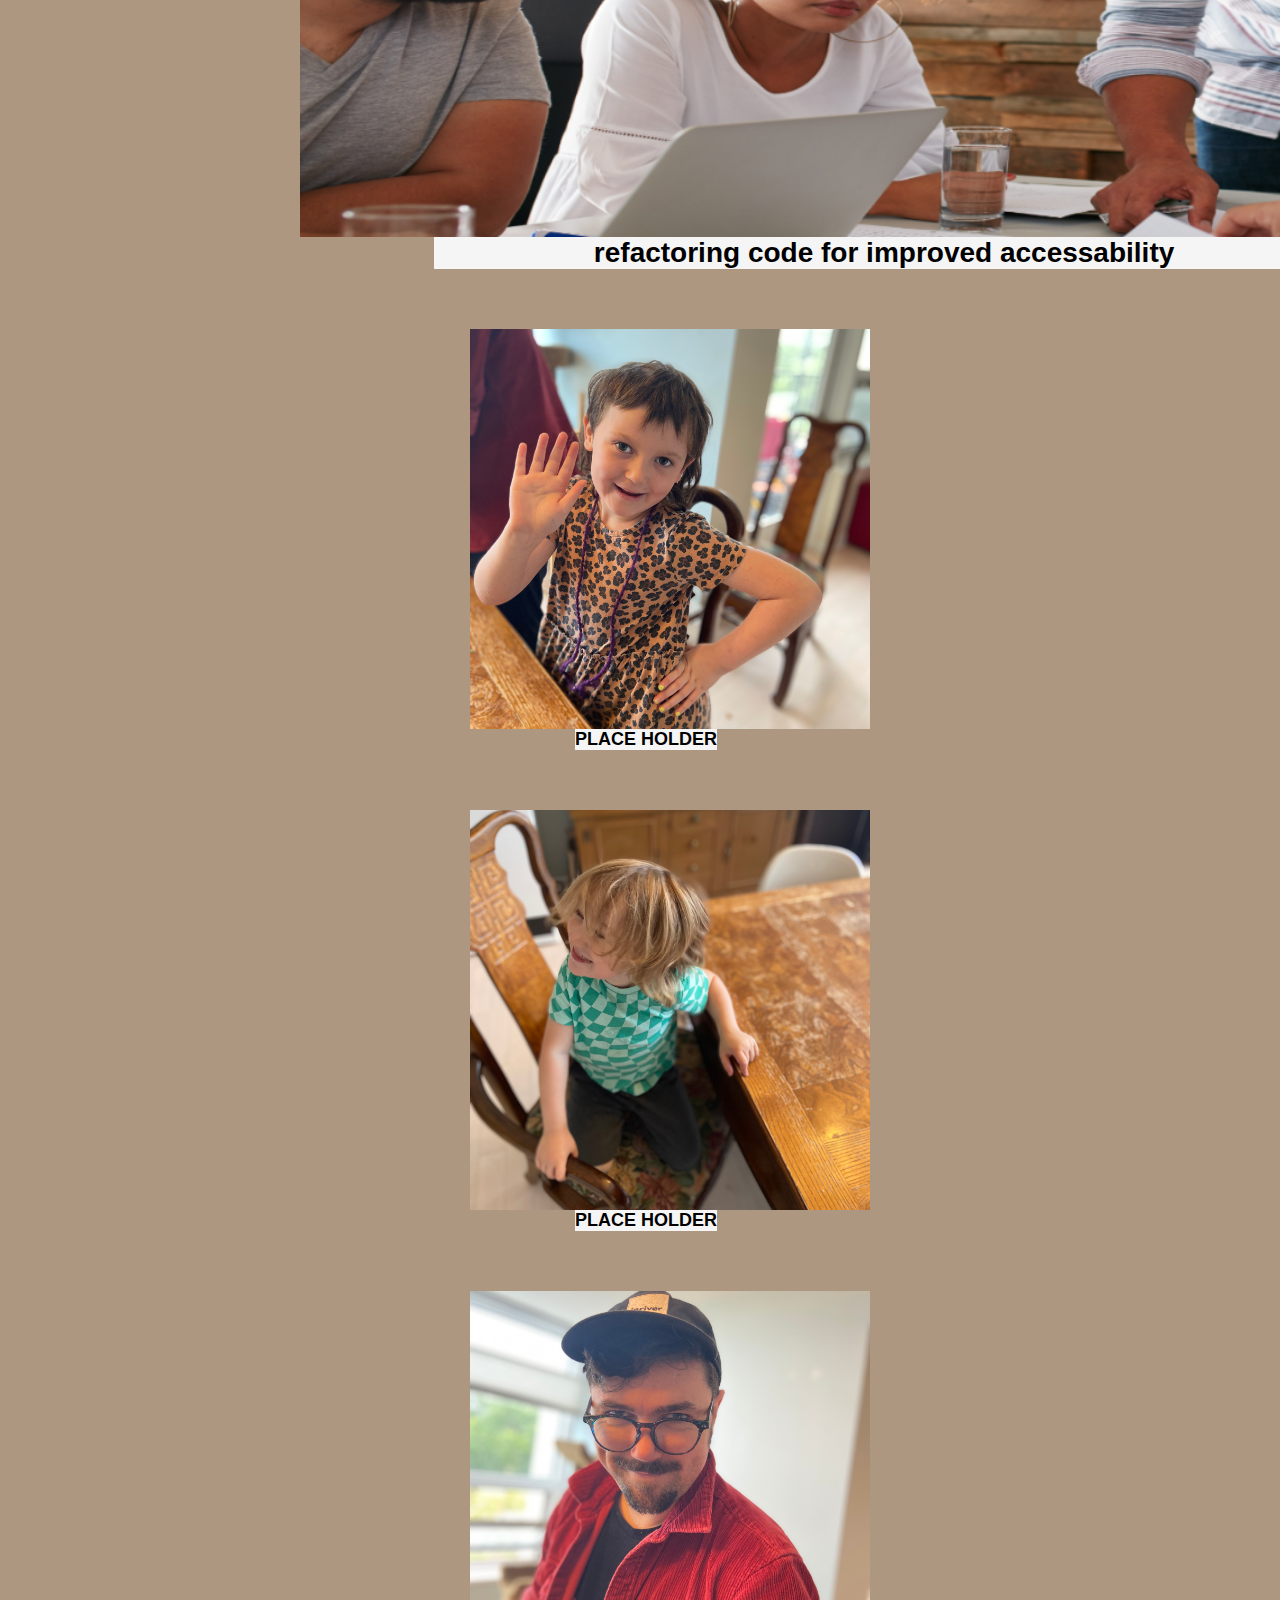
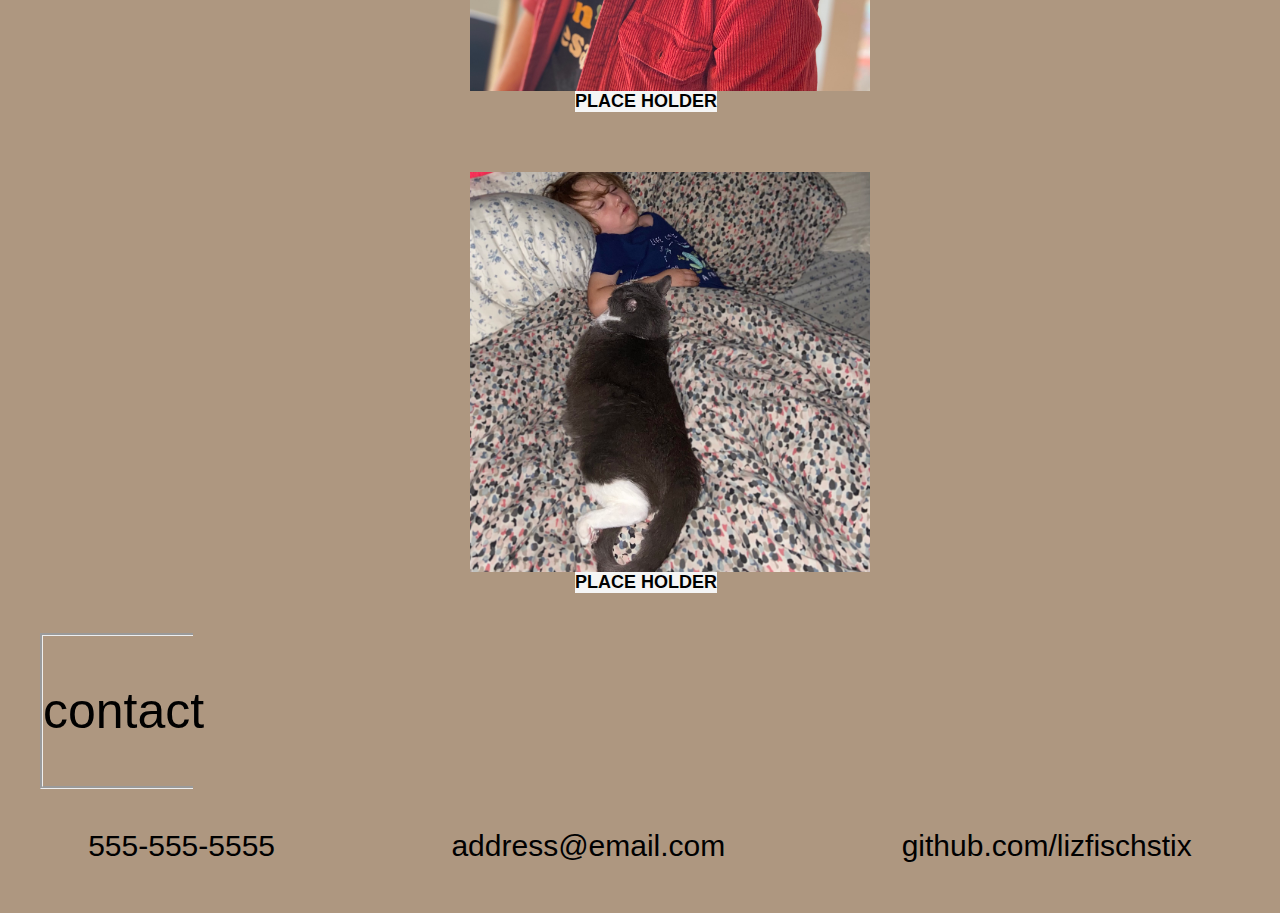
==== commit a07aa08e: "treaded water for a couple of hourse...more css styling.  will finish and submit once i get my kids " ====
--- a/index.html
+++ b/index.html
@@ -27,20 +27,21 @@
                 <p>Lorem ipsum dolor sit, amet consectetur adipisicing elit. Corporis, sunt? Fugit, dolorem doloribus a et ad officiis iste iusto necessitatibus facilis? Sunt libero provident nam veniam, quibusdam molestiae molestias impedit.</p> 
             </section>
         </section>
-      <section> 
+      <section class="work"> 
           <aside>work</aside>
           <main class="splash"><a href="https://lizfischstix.github.io/liz-refactors-existing-code/">
           <img  src="./Assets/Images/bootcamp-work-sample-challenge1.png" alt="cover photo of Horiseon Social Solutions webpage"></a> <strong class="big-picture">refactoring code for improved accessability</strong></main></item>
+        </section></main>
         
         <section class="littleimages">
-          <item><img src="./Assets/Images/Amelia.jpeg" alt="6-year-old girl making a silly face"><strong>PLACE HOLDER</strong></Section>
+          <item><img src="./Assets/Images/Amelia.jpeg" alt="6-year-old girl making a silly face"><strong>PLACE HOLDER</strong></item>
           <item><img src="./Assets/Images/Archer.jpeg" alt="3-year-old boy not holding still for the camera"><strong>PLACE HOLDER</strong></item>
           <item><img src="./Assets/Images/Zak.jpeg" alt="man in a red jacket"><strong>PLACE HOLDER</strong></item>
           <item><img src="./Assets/Images/Panda-and-Archer.jpeg" alt="kitty cuddling with napping toddler"><strong>PLACE HOLDER</strong></item>
       </section> 
       
-      <section>
-        <aside>contact</aside><section><article>480-812-5409</article><article>liz.devlin85@gmail.com</article><article><a src="www.github.com/lizfischstix">github.com/lizfischstix</a></article></section>
+      <section class="contact">
+        <aside>contact</aside><section><article>555-555-5555</article><article>address@email.com</article><article><a src="www.github.com/lizfischstix">github.com/lizfischstix</a></article></section>
       </section>
     </main>
 </body>
--- a/Assets/css/style.css
+++ b/Assets/css/style.css
@@ -1,6 +1,8 @@
 body {
-    background-color: sandybrown;
+    background-color: #ae9780;
     margin: 0%;
+    display: flex;
+    flex-direction: column;
 }
 
 header{
@@ -59,11 +61,18 @@
     font-size: 50px;
     font-family: sans-serif;
     margin: 40px;
-    margin-right:   ;
+    border-right:grey;   ;
     width: 150px;
     height: 150px;
     align-items: center;
     flex-wrap: wrap;
+    border-style: groove;
+    border-right: #474747;
+}
+p{
+    height: 150px;
+    width:600px;
+    font-family: sans-serif;
 }
 .aboutme{
     display: flex;
@@ -82,60 +91,67 @@
     height: 150px;
     margin-right: 15px;
 }
-.splash {
+
+.work {
     display: flex;
+    justify-content: left;
+
+}
+.splash>main {
+    padding-top: 40px;   
+    display: flex;
+    flex-wrap: wrap;
 }
 a>img {
     display: flex;
+    flex-wrap: wrap;
     width: 1200px;
-    object-fit: cover;
+    height: 857px;
     border-radius: 19px;
-    padding-left: 100px;
+    padding-left: 111px;
     padding-right: 80px;
 }
-.littleimages {
+.big-picture{
+    display: flex;
+    justify-content: center;
+    background-color: whitesmoke;
+    margin-left: 245px;
+    margin-right: 245px;
+   font-size: 28px;
+   font-family: sans-serif
+}
+.littleimages{
     display: flex;
     flex-wrap: wrap;
-    padding-left: 250px;
+    align-content: center;
+    margin-left: 350px;
 }
-
-
 item>img {
     display: flex;
-    height: 500px;
-    padding: 75px;
-    border-radius: 19%;
+    height: 400px;
+    width: auto;
+    padding-top: 60px;
+    padding-left: 120px;
+    padding-right:70px
+    
 }
-.littleimages>section {
+item>strong {
     display: flex;
-    flex-wrap: wrap;
-    padding-left: 250px;
+    margin-left: 225px;
+    margin-right: 225px;
+    font-family: sans-serif;
+    font-size: 18px;
+    background-color: whitesmoke
 }
+img {
+    display: flex;
+    border-radius: 10px;  
+}
+.contact>section {
+    display:flex;
+    justify-content: space-around;
+    padding-bottom: 50px;
+    font-family: sans-serif;
+    font-size: 30px;
 
-.splash>main {
- padding-top: 40px;   
- display: flex;
- flex-wrap: wrap;
-}
-
-p{
-    height: 150px;
-    width:600px;
-    font-family: sans-serif;
-}
-
-.big-picture{
-    display: flex;
-    flex:flex-wrap;
-    background-color: whitesmoke;
-    padding-top: 20px;
-    padding-left: 100px;
-    padding-right: 60px;
-    padding-bottom: 50px;
-    align-content: center;
-    margin-left: 140px;
-   font-size: 28px;
-   font-family: sans-serif
-   
-}
-    
+}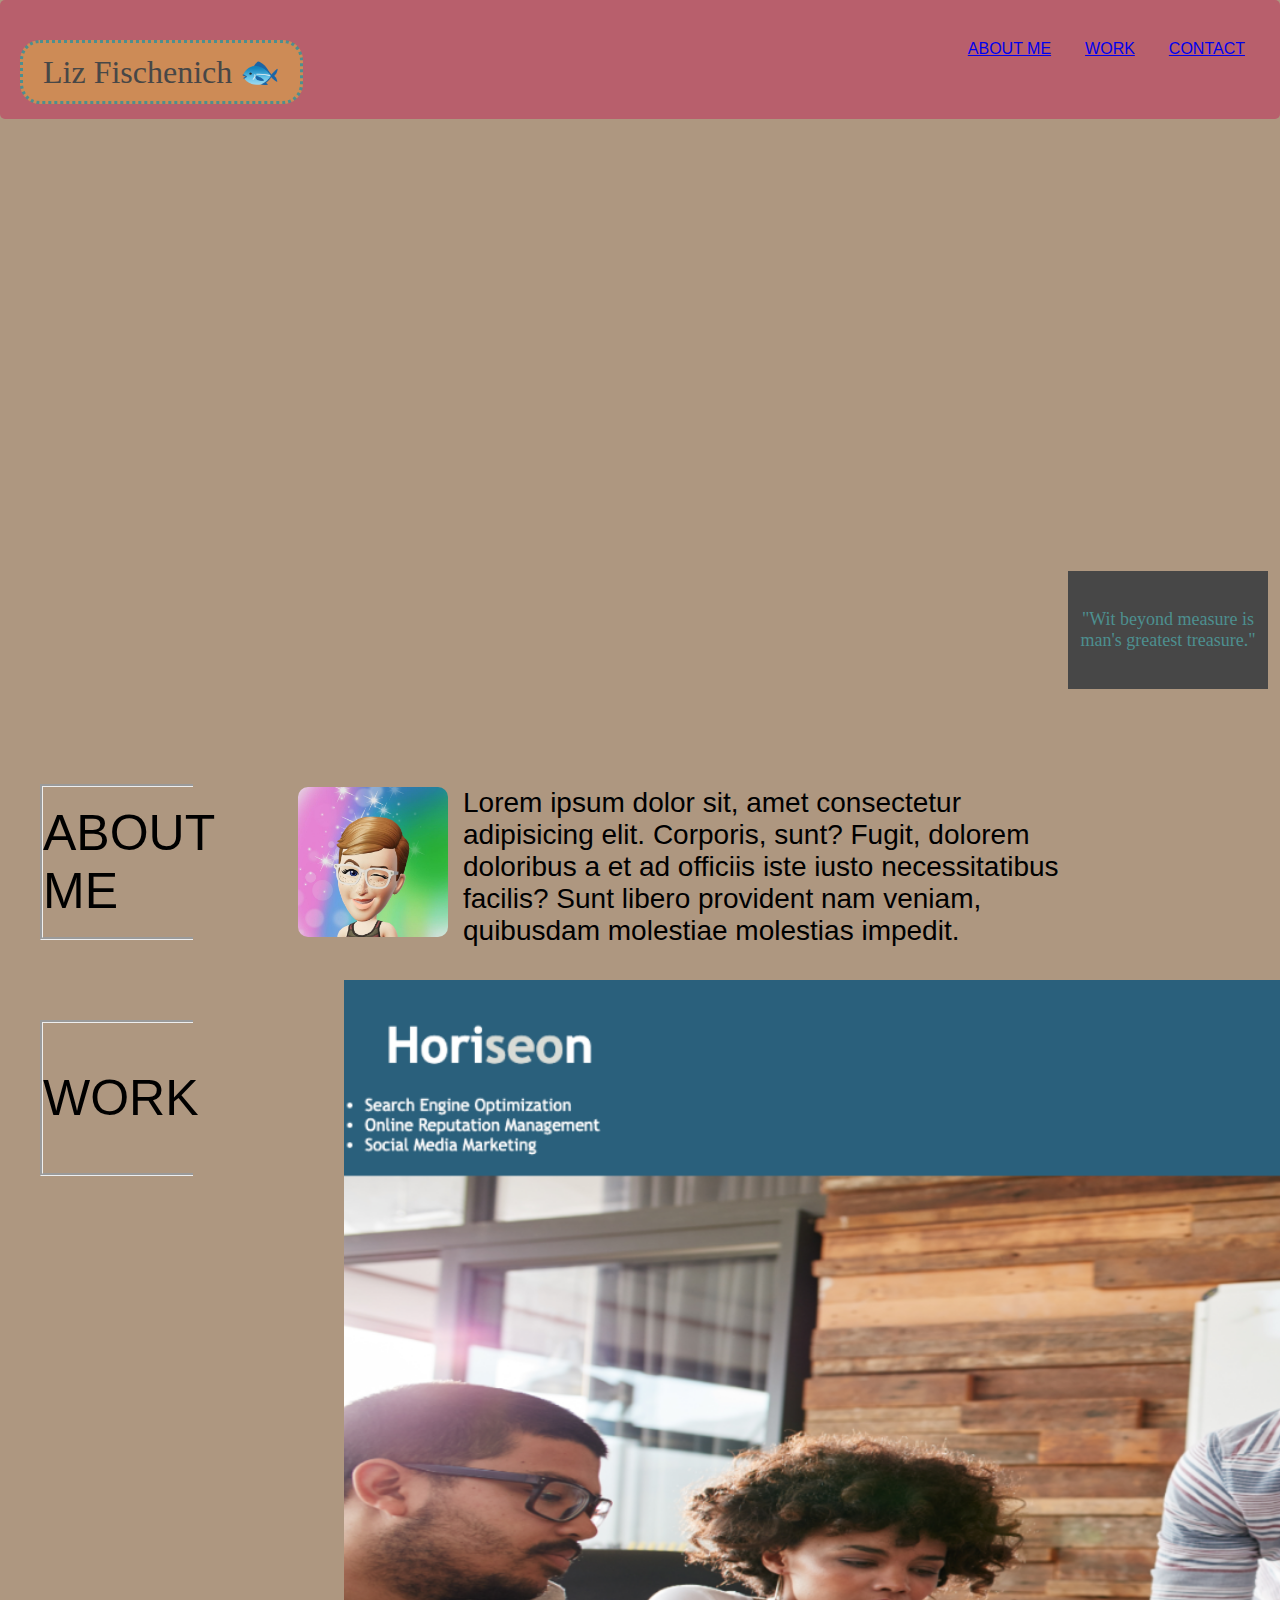
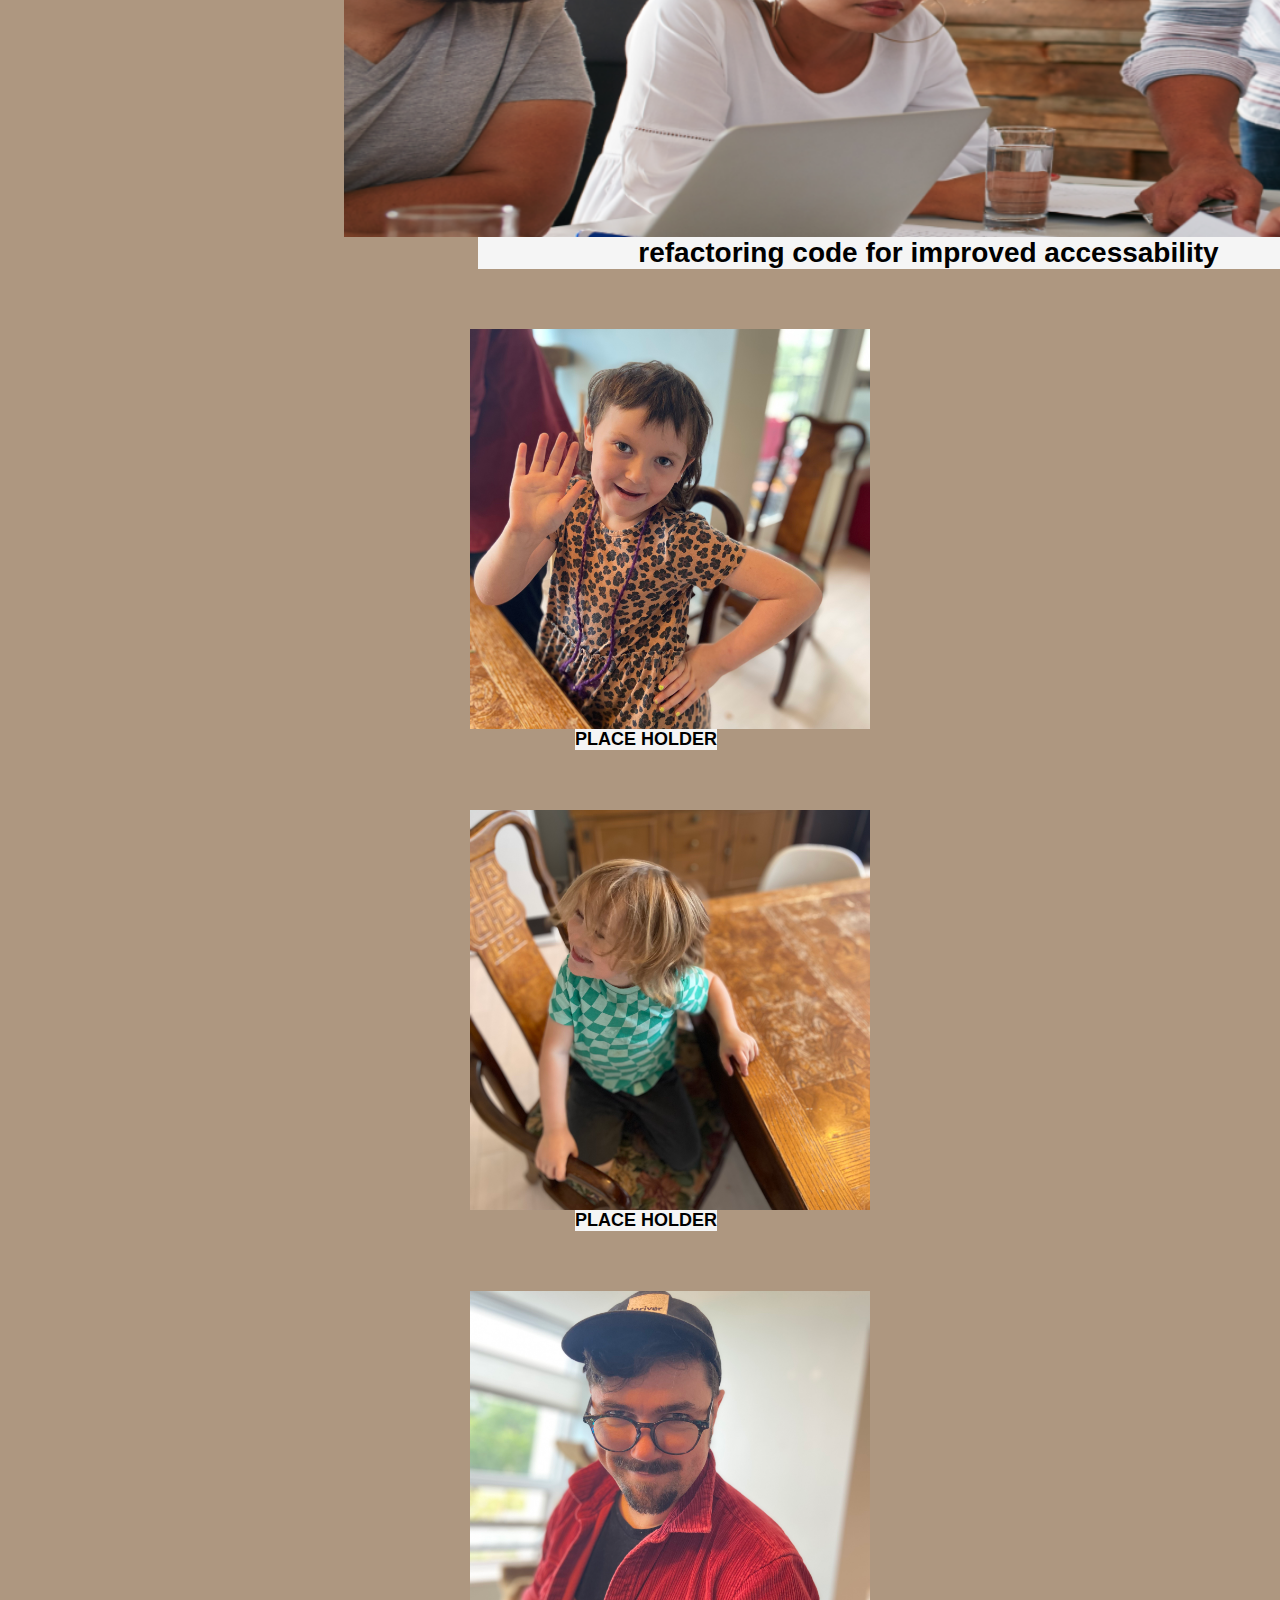
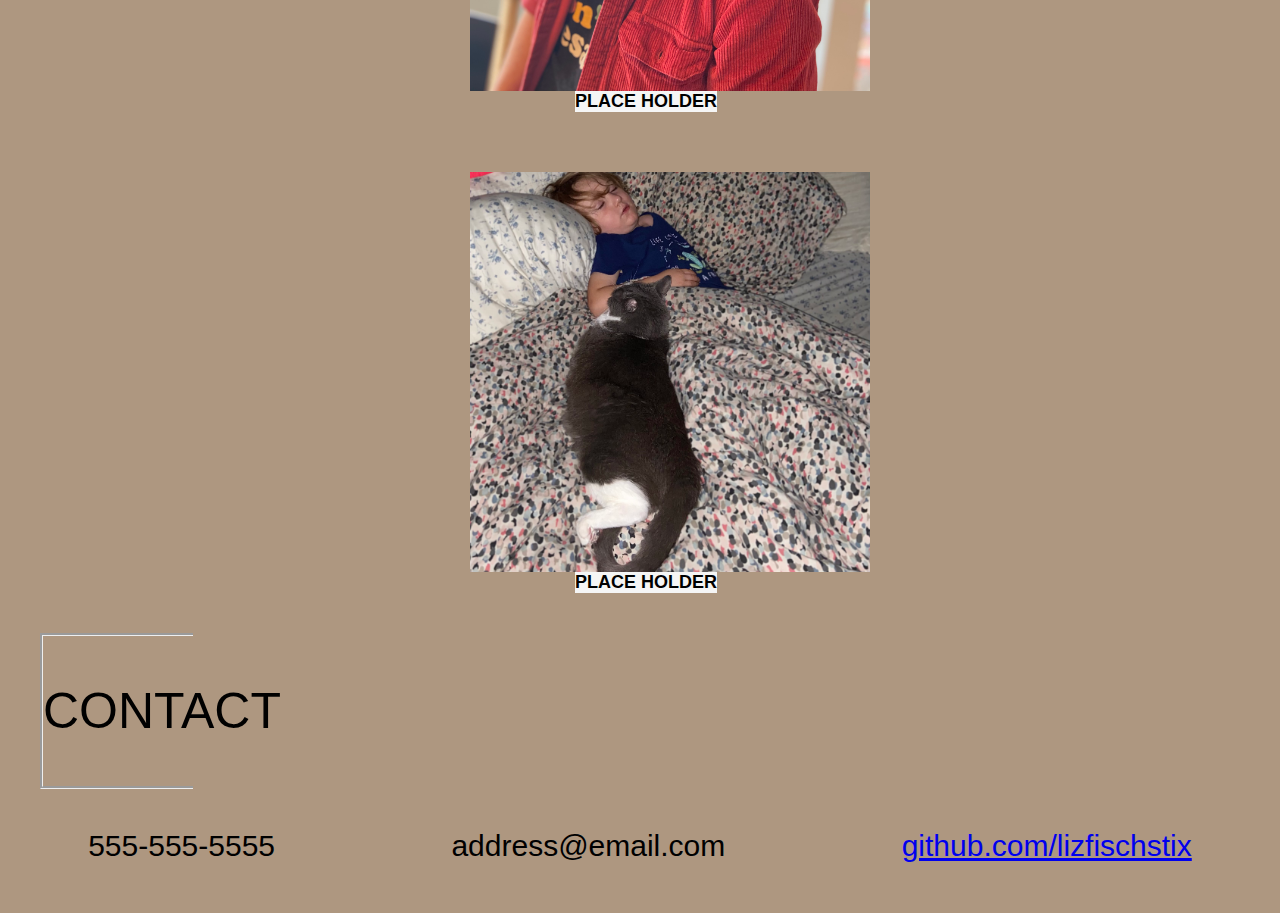
==== commit 99e9d870: "Finished README file. Ready to deploy." ====
--- a/index.html
+++ b/index.html
@@ -21,18 +21,18 @@
     </section>
     <main>
       <section class="aboutme">
-        <aside>about me</aside>
+        <aside id="aboutme">ABOUT ME</aside>
             <section class="bio">
                 <img src="./Assets/Images/IMG_0018.JPG" alt="Avitar of Liz">
                 <p>Lorem ipsum dolor sit, amet consectetur adipisicing elit. Corporis, sunt? Fugit, dolorem doloribus a et ad officiis iste iusto necessitatibus facilis? Sunt libero provident nam veniam, quibusdam molestiae molestias impedit.</p> 
             </section>
         </section>
       <section class="work"> 
-          <aside>work</aside>
+          <aside ID="WORK">WORK</aside>
           <main class="splash"><a href="https://lizfischstix.github.io/liz-refactors-existing-code/">
           <img  src="./Assets/Images/bootcamp-work-sample-challenge1.png" alt="cover photo of Horiseon Social Solutions webpage"></a> <strong class="big-picture">refactoring code for improved accessability</strong></main></item>
         </section></main>
-        
+
         <section class="littleimages">
           <item><img src="./Assets/Images/Amelia.jpeg" alt="6-year-old girl making a silly face"><strong>PLACE HOLDER</strong></item>
           <item><img src="./Assets/Images/Archer.jpeg" alt="3-year-old boy not holding still for the camera"><strong>PLACE HOLDER</strong></item>
@@ -41,7 +41,8 @@
       </section> 
       
       <section class="contact">
-        <aside>contact</aside><section><article>555-555-5555</article><article>address@email.com</article><article><a src="www.github.com/lizfischstix">github.com/lizfischstix</a></article></section>
+        <aside id="#Contact-me">CONTACT</aside><section><article>555-555-5555</article><article>address@email.com</article>
+          <article><a href="https://github.com/lizfischstix">github.com/lizfischstix</a></article></section>
       </section>
     </main>
 </body>
